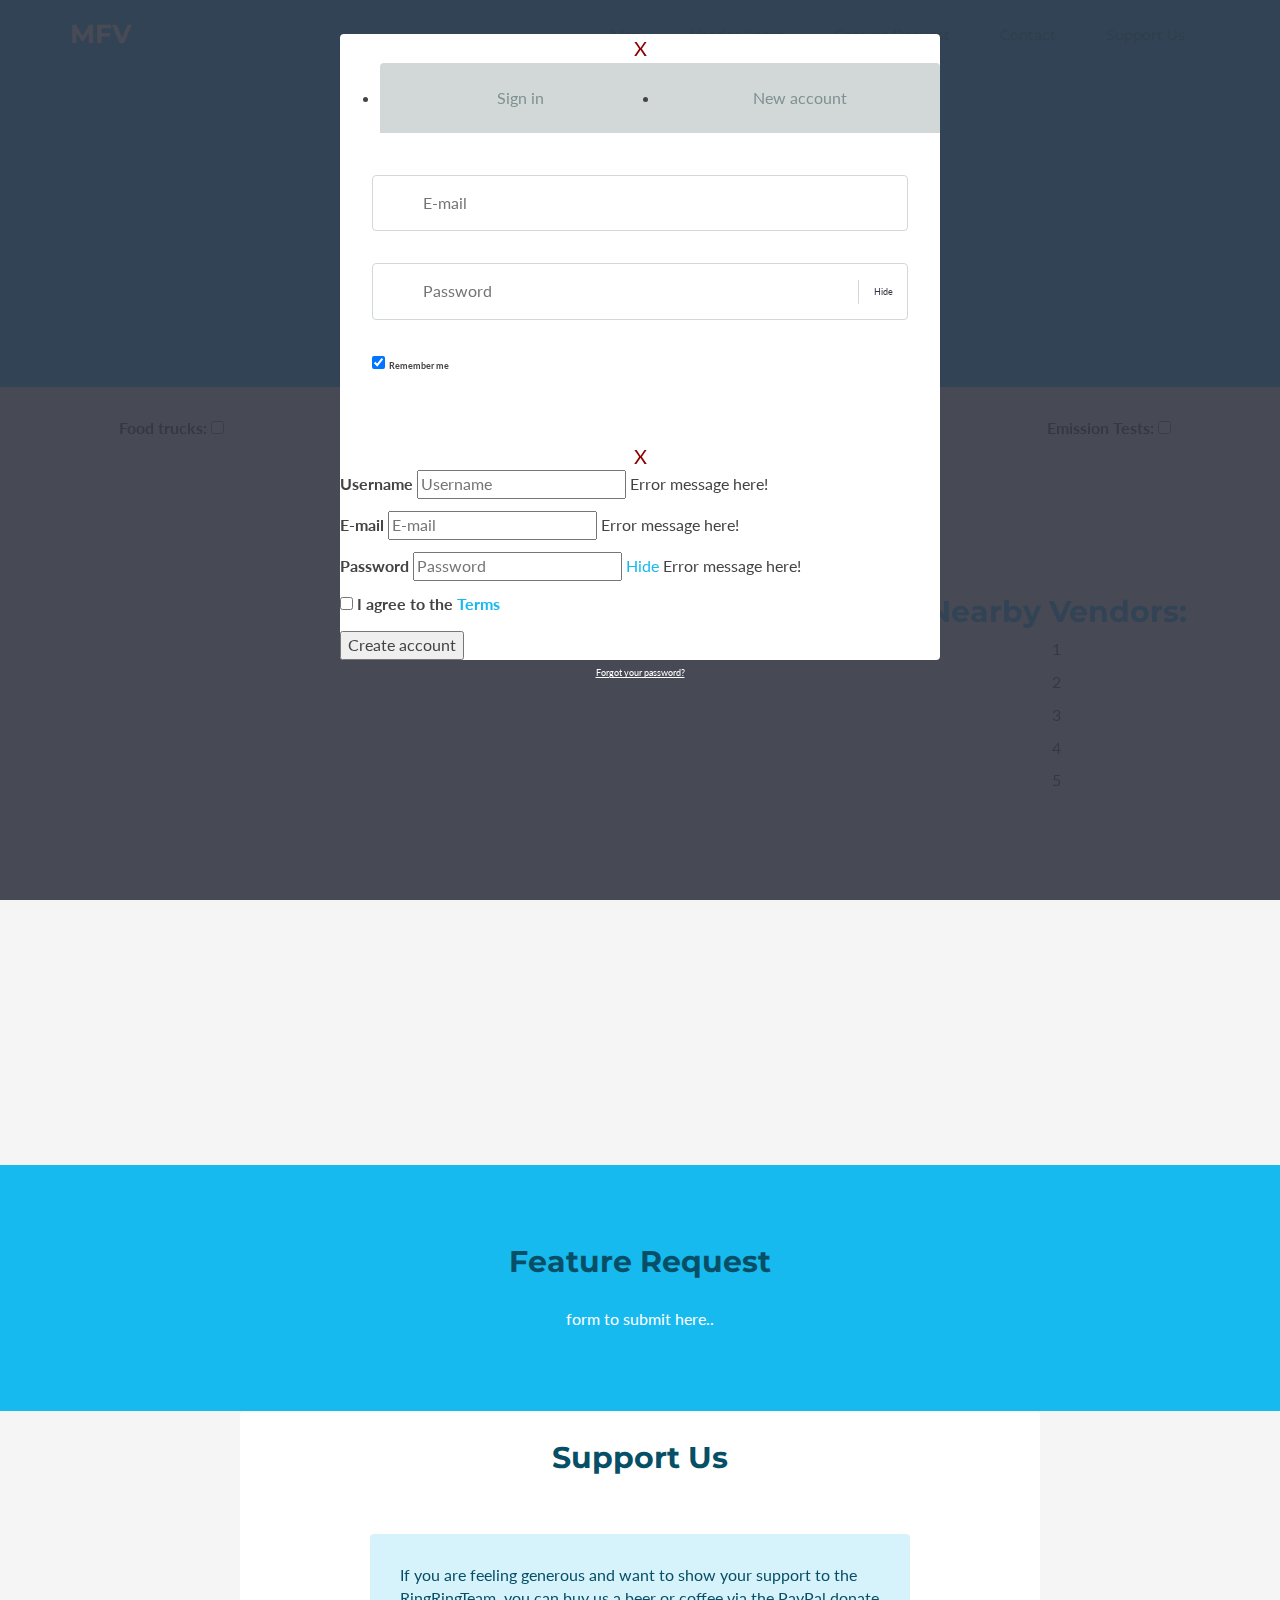
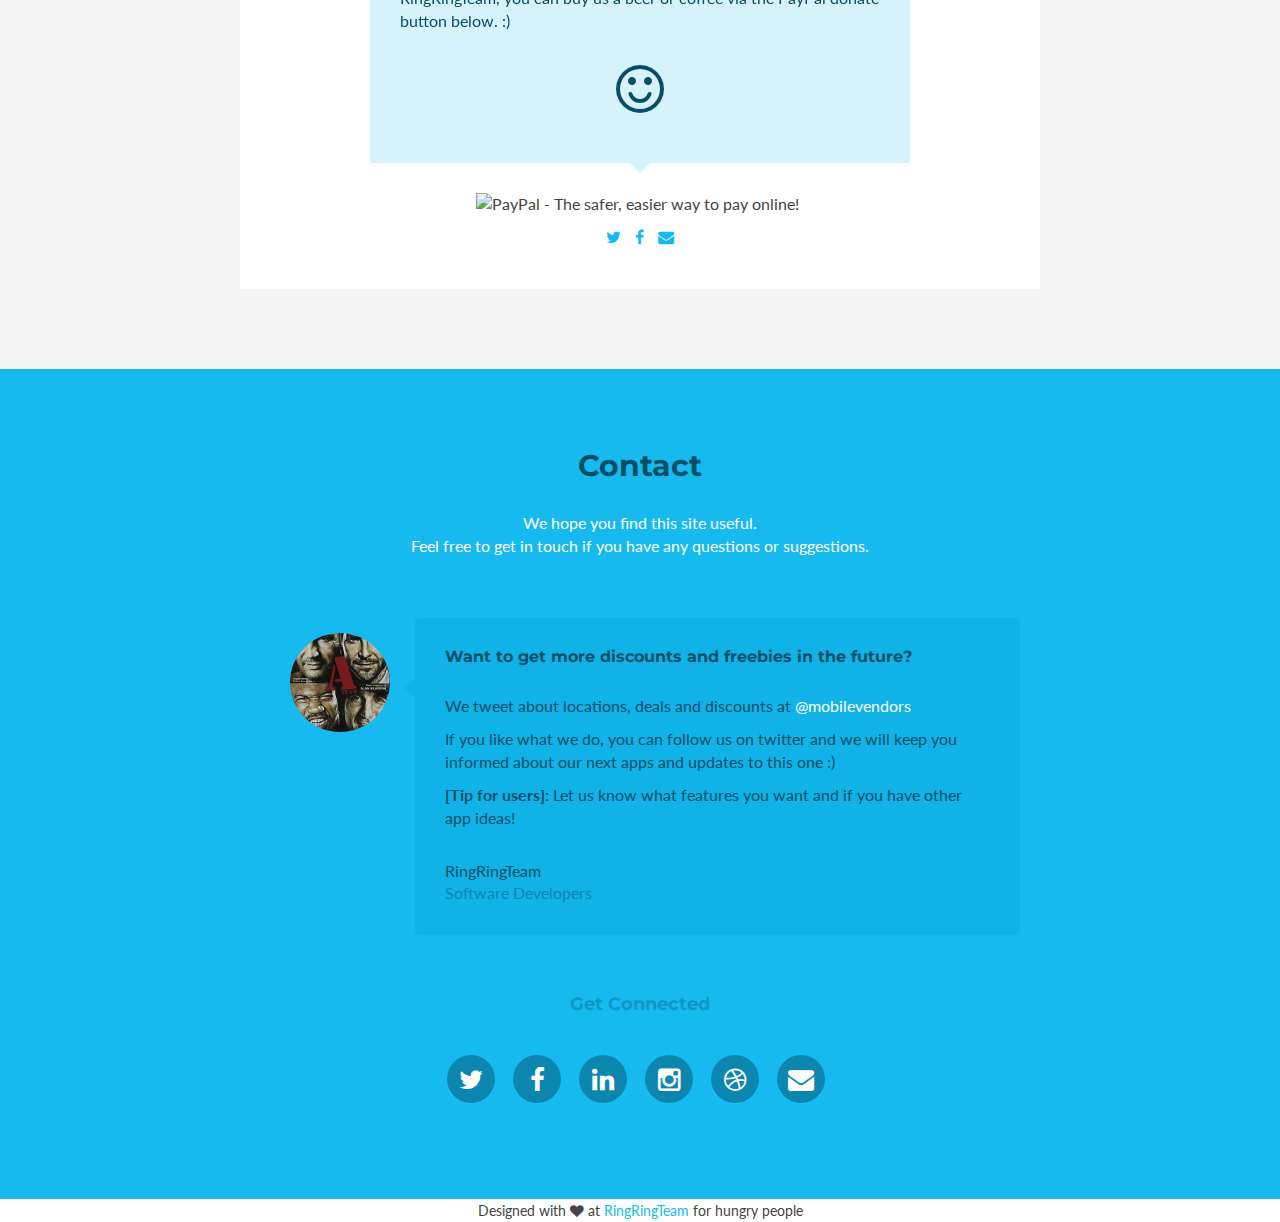
==== MV.WebApi/index.html @ 0a1bf580 "...." ====
﻿<!DOCTYPE html>
<!--[if IE 8]> <html lang="en" class="ie8"> <![endif]-->
<!--[if IE 9]> <html lang="en" class="ie9"> <![endif]-->
<!--[if !IE]><!-->
<html lang="en" ng-app="vendorApp">
<!--<![endif]-->

<head>
    <title>Mobile Vendors</title>
    <!-- Meta -->
    <meta charset="utf-8">
    <meta http-equiv="X-UA-Compatible" content="IE=edge">
    <meta name="viewport" content="width=device-width, initial-scale=1.0">
    <meta name="description" content="">
    <meta name="author" content="">
    <link href="assets/images/favicon.png" rel="shortcut icon">
    <link href='http://fonts.googleapis.com/css?family=Lato:300,400,300italic,400italic' rel='stylesheet' type='text/css'>
    <link href='http://fonts.googleapis.com/css?family=Montserrat:400,700' rel='stylesheet' type='text/css'>
    <script type="text/javascript" src="assets/plugins/jquery-1.11.1.min.js"></script>
    <script src="https://ajax.googleapis.com/ajax/libs/jqueryui/1.11.4/jquery-ui.min.js"></script>
    <script src="https://maps.googleapis.com/maps/api/js?key=AIzaSyDDUQjTZztKXPnGzZH_-rqq5HWzdjlxwAQ"></script>
    <script type="text/javascript" src="assets/js/map.js"></script>
    <!-- Global CSS -->
    <link rel="stylesheet" href="assets/plugins/bootstrap/css/bootstrap.min.css">
    <!-- Plugins CSS -->
    <link rel="stylesheet" href="assets/plugins/font-awesome/css/font-awesome.css">
    <!-- Theme CSS -->
    <link id="theme-style" rel="stylesheet" href="assets/css/styles.css">

</head>

<body data-spy="scroll" ng-controller="MainController as vm">

    <script>
        (function (i, s, o, g, r, a, m) {
            i['GoogleAnalyticsObject'] = r; i[r] = i[r] || function () {
                (i[r].q = i[r].q || []).push(arguments)
            }, i[r].l = 1 * new Date(); a = s.createElement(o),
            m = s.getElementsByTagName(o)[0]; a.async = 1; a.src = g; m.parentNode.insertBefore(a, m)
        })(window, document, 'script', '//www.google-analytics.com/analytics.js', 'ga');

		ga('create', 'UA-55786602-1', 'auto');
		ga('send', 'pageview');
    </script>

    <!-- ******HEADER****** -->
    <header id="header" class="header">
        <div class="container">
            <h1 class="logo pull-left">
                <a class="scrollto" href="#promo">
                    <span class="logo-title">MFV</span>
                </a>
            </h1>
            <!--//logo-->
            <nav id="main-nav" class="main-nav navbar-right" role="navigation">
                <div class="navbar-header">
                    <button class="navbar-toggle" type="button" data-toggle="collapse" data-target="#navbar-collapse">
                        <span class="sr-only">Toggle navigation</span>
                        <span class="icon-bar"></span>
                        <span class="icon-bar"></span>
                        <span class="icon-bar"></span>
                    </button>
                    <!--//nav-toggle-->
                </div>
                <!--//navbar-header-->
                <div class="navbar-collapse collapse" id="navbar-collapse">
                    <ul class="nav navbar-nav">
                        <li class="active nav-item sr-only"><a class="scrollto" href="#promo">Home</a></li>
                        <li class="nav-item"><a class="scrollto" href="#map">Map</a></li>
                        <li class="nav-item"><a href="#" ng-click="vm.toggleLoginForm()">Vendor Login</a></li>
                        <li class="nav-item"><a class="scrollto" href="#features">Feature Request</a></li>
                        <li class="nav-item"><a class="scrollto" href="#contact">Contact</a></li>
                        <li class="nav-item last"><a class="scrollto" href="#support">Support Us</a></li>
                    </ul>
                    <!--//nav-->
                </div>
                <!--//navabr-collapse-->
            </nav>
            <!--//main-nav-->
        </div>
    </header>
    <!--//header-->
    <!-- ******PROMO****** -->
    <section id="promo" class="promo section offset-header">
        <div class="container text-center">
            <h2 class="title">Mobile<span class="highlight">Vendors</span></h2>
            <p class="intro">Vendor finding site.
                <br>Never be without that tasty street food again!</p>
            <br>
            <br>
        </div>
    </section>
    <!--//promo-->
    <!-- ******Map****** -->
    <section id="map" class="map section outer-div">
        <div id="control" class="row">
            <label class="col-md-3">
                Food trucks:
                <input type="checkbox" ng-model="vm.foodTruck">
            </label>
            <label class="col-md-3">
                Ice cream trucks:
                <input type="checkbox" ng-model="vm.iceCream">
            </label>
            <label class="col-md-3">
                Shaved Ice Shacks:
                <input type="checkbox" ng-model="vm.shavedIce">
            </label>
            <label class="col-md-3">
                Emission Tests:
                <input type="checkbox" ng-model="vm.emissions">
            </label>
        </div>
        <div class="row inner-div">
            <form method="get" id="chooseZip">
                <button type="submit" class="btns btn btn-cta-secondary col-md-6 mapInterface" href="">Use current location</button>
                <button type="button" id="searchZip" class="btns btn btn-cta-primary col-md-6 mapInterface" href="">
                    Search by Zip Code
                </button>
        <div class="clear"></div>
        <div class="zipSearch">
            <input id="textZip" class="form-control" type="text" name="zip" placeholder="enter your zip code" autofocus>
            <button type="submit" class="btns btn btn-cta-primary">Search</button>
        </div>
        <div class="clear"></div>

        </form>
        </div>
        <br>
        <div class="row">
            <div class="col-md-8">
                <div id="map-canvas"></div>
            </div>
            <div class="nearbyVendors col-md-4">
                <h2>Nearby Vendors:</h2>
                <p>1</p>
                <p>2</p>
                <p>3</p>
                <p>4</p>
                <p>5</p>
            </div>
       </div>
    </section>
    <!--//Map-->
    <!-- ******User Login****** -->
    <div class="cd-user-modal" ng-show="vm.showloginForm">
        <!-- this is the entire modal form, including the background -->
        <div class="cd-user-modal-container">
            <!-- this is the container wrapper -->
            <div ng-click="vm.toggleLoginForm()" class="closeModal">X</div>
            <ul class="cd-switcher">
                <li><a href="#0" ng-click="vm.toggleLoginView('login')">Sign in</a></li>
                <li><a href="#0" ng-click="vm.toggleLoginView('reg')">New account</a></li>
            </ul>
            <div id="cd-login" ng-if="vm.loginView === 'login'">
                <!-- log in form -->
                <form class="cd-form">
                    <p class="fieldset">
                        <label class="image-replace cd-email" for="signin-email">E-mail</label>
                        <input class="full-width has-padding has-border" id="signin-email" type="email" placeholder="E-mail">
                        <span class="cd-error-message">Error message here!</span>
                    </p>

                    <p class="fieldset">
                        <label class="image-replace cd-password" for="signin-password">Password</label>
                        <input class="full-width has-padding has-border" id="signin-password" type="text" placeholder="Password">
                        <a href="#0" class="hide-password">Hide</a>
                        <span class="cd-error-message">Error message here!</span>
                    </p>

                    <p class="fieldset">
                        <input type="checkbox" id="remember-me" checked>
                        <label for="remember-me">Remember me</label>
                    </p>


                <p class="cd-form-bottom-message"><a href="#0">Forgot your password?</a></p>
                <!-- <a href="#0" class="cd-close-form">Close</a> -->
            </div>
            <div ng-click="vm.toggleLoginForm()" class="closeModal">X</div>
            <!-- cd-login -->

            <div id="cd-signup" ng-if="vm.loginView === 'reg'">
                <!-- sign up form -->
                <form class="cd-form">
                    <p class="fieldset">
                        <label class="image-replace cd-username" for="signup-username">Username</label>
                        <input class="full-width has-padding has-border" id="signup-username" type="text" placeholder="Username">
                        <span class="cd-error-message">Error message here!</span>
                    </p>

                    <p class="fieldset">
                        <label class="image-replace cd-email" for="signup-email">E-mail</label>
                        <input class="full-width has-padding has-border" id="signup-email" type="email" placeholder="E-mail">
                        <span class="cd-error-message">Error message here!</span>
                    </p>

                    <p class="fieldset">
                        <label class="image-replace cd-password" for="signup-password">Password</label>
                        <input class="full-width has-padding has-border" id="signup-password" type="text" placeholder="Password">
                        <a href="#0" class="hide-password">Hide</a>
                        <span class="cd-error-message">Error message here!</span>
                    </p>

                    <p class="fieldset">
                        <input type="checkbox" id="accept-terms">
                        <label for="accept-terms">I agree to the <a href="#0">Terms</a></label>
                    </p>

                    <p class="fieldset">
                        <input class="full-width has-padding" type="submit" value="Create account">
                    </p>
                </form>

                <!-- <a href="#0" class="cd-close-form">Close</a> -->
            </div>
            <!-- cd-signup -->
            <!--
            <div id="cd-reset-password" ng-if="vm.loginView === 'reset'">
                <p class="cd-form-message">Lost your password? Please enter your email address. You will receive a link to create a new password.</p>

                <form class="cd-form">
                    <p class="fieldset">
                        <label class="image-replace cd-email" for="reset-email">E-mail</label>
                        <input class="full-width has-padding has-border" id="reset-email" type="email" placeholder="E-mail">
                        <span class="cd-error-message">Error message here!</span>
                    </p>

                    <p class="fieldset">
                        <input class="full-width has-padding" type="submit" value="Reset password">
                    </p>
                </form>

                <p class="cd-form-bottom-message"><a href="#0">Back to log-in</a></p>
            </div> -->
            <a href="#0" class="cd-close-form">Close</a>
        </div>
        <!-- cd-user-modal-container -->
    </div>
    <!-- cd-user-modal -->
    <!-- ******FEATURES****** -->
    <section id="features" class="features section">
        <div class="container text-center">
            <h2 class="title">Feature Request</h2> form to submit here..
        </div>
        <!--//container-->
    </section>
    <!--//features-->
    <!-- ******Support****** -->
    <section id="support" class="license section">
        <div class="container">
            <div class="license-inner">
                <h2 class="title text-center">Support Us</h2>
                <div class="cta-container">
                    <div class="speech-bubble">
                        <p class="intro">
                            If you are feeling generous and want to show your support to the RingRingTeam, you can buy us a beer
                            or coffee via the PayPal donate button below. :)
                        </p>
                        <div class="icon-holder  text-center"><i class="fa fa-smile-o"></i></div>
                    </div>
                    <!--//speech-bubble-->
                    <div class="btn-container  text-center">
                        <!--//You need to generate your own PayPal button - https://www.paypal.com/us/cgi-bin/?cmd=_donate-intro-outside -->
                        <!--PayPal generated code starts-->
                        <form action="#" method="post" target="_top">
                            <input type="hidden" name="cmd" value="_s-xclick">
                            <input type="hidden" name="hosted_button_id" value="Y46LJNXGAVVWW">
                            <input type="image" src="https://www.paypalobjects.com/en_US/i/btn/btn_donate_LG.gif" border="0" name="submit" alt="PayPal - The safer, easier way to pay online!">
                            <img alt="" border="0" src="https://www.paypalobjects.com/en_GB/i/scr/pixel.gif" width="1" height="1">
                        </form>
                        <!--//PayPal generated code ends-->

                    </div>
                    <!--//btn-container-->
                </div>
                <!--//cta-container-->
                <div class="outer-div">
                    <ul class="social-icons list-inline">
                        <li><a href="https://twitter.com/mobilevendors" target="_blank"><i class="fa fa-twitter"></i></a></li>
                        <li><a href="https://www.facebook.com/mobilevendors" target="_blank"><i class="fa fa-facebook"></i></a></li>
                        <li class="last"><a href="mailto: hello@mobilevendors.com"><i class="fa fa-envelope"></i></a></li>
                    </ul>
                </div>
            </div>
            <!--//license-inner-->
        </div>
        <!--//container-->
    </section>

    <!-- ******MOBILE VENDORS CONTACT****** -->
    <section id="contact" class="contact section has-pattern">
        <div class="container">
            <div class="contact-inner">
                <h2 class="title  text-center">Contact</h2>
                <p class="intro  text-center">We hope you find this site useful. <br />Feel free to get in touch if you have any questions or suggestions.</p>
                <div class="author-message">
                    <div class="profile">
                        <img class="img-responsive" src="assets/images/The_A-Team.jpg" alt="" />
                    </div><!--//profile-->
                    <div class="speech-bubble">
                        <h3 class="sub-title">Want to get more discounts and freebies in the future?</h3>
                        <p>We tweet about locations, deals and discounts at <a href="https://twitter.com/mobilevendors" target="_blank">@mobilevendors</a>
                        <p>If you like what we do, you can follow us on twitter and we will keep you informed about our next apps and updates to this one :)</p>
                        <p><strong>[Tip for users]:</strong> Let us know what features you want and if you have other app ideas!</p>
                            <div class="source">
                            <span class="name"><a href="https://twitter.com/mobilevendors" target="_blank">RingRingTeam</a></span>
                                <br />
                                <span class="title">Software Developers</span>
                        </div><!--//source-->
                    </div><!--//speech-bubble-->
                </div><!--//author-message-->
                <div class="clearfix"></div>
                <div class="info text-center">
                    <h4 class="sub-title">Get Connected</h4>
                    <ul class="social-icons list-inline">
                        <li><a href="https://twitter.com/mobilevendors" target="_blank"><i class="fa fa-twitter"></i></a></li>
                        <li><a href="https://www.facebook.com/mobilevendors" target="_blank"><i class="fa fa-facebook"></i></a></li>
                        <li><a href="https://www.linkedin.com/in/mobilevendors"><i class="fa fa-linkedin"></i></a></li>
                        <li><a href="http://instagram.com/mobilevendors"><i class="fa fa-instagram"></i></a></li>
                        <li><a href="https://dribbble.com/mobilevendors"><i class="fa fa-dribbble"></i></a></li>
                        <li class="last"><a href="mailto: hello@mobilevendors.com"><i class="fa fa-envelope"></i></a></li>
                    </ul>
                </div><!--//info-->
            </div><!--//contact-inner-->
        </div><!--//container-->
    </section><!--//contact-->
    <!-- ******FOOTER****** -->
    <footer class="footer">
        <div class="container text-center">
            <small class="copyright">Designed with <i class="fa fa-heart"></i> at <a href="https://www.facebook.com/mobilevendors" target="_blank">RingRingTeam</a> for hungry people</small>
    </div>
    <!--//container-->
    </footer>
    <!--//footer-->
    <!-- Javascript -->
    <script src="assets/plugins/modernizr.min.js" type="text/javascript"></script>
    <script type="text/javascript" src="assets/plugins/jquery-migrate-1.2.1.min.js"></script>
    <script type="text/javascript" src="assets/plugins/jquery.easing.1.3.js"></script>
    <script type="text/javascript" src="assets/plugins/jquery-scrollTo/jquery.scrollTo.min.js"></script>
    <script type="text/javascript" src="assets/plugins/bootstrap/js/bootstrap.min.js"></script>
    <script type="text/javascript" src="assets/plugins/angular.min.js"></script>
    <script type="text/javascript" src="assets/js/main.js"></script>
    <script type="text/javascript" src="assets/js/search.js"></script>

    <script type="text/javascript" src="assets/js/app.js"></script>

</body>

</html>
---- MV.WebApi/assets/css/styles.css ----
/*   
 * Template Name: devAid - Responsive Website Template for developers
 * Version: 1.0
 * Author: Xiaoying Riley at 3rd Wave Media
 * Website: http://themes.3rdwavemedia.com/
 * Twitter: @3rdwave_themes
*/
/* Default */
/* ======= Base ======= */
body {
  font-family: 'Lato', arial, sans-serif;
  color: #444444;
  font-size: 16px;
  -webkit-font-smoothing: antialiased;
  -moz-osx-font-smoothing: grayscale;
}
h1,
h2,
h3,
h4,
h5,
h6 {
  font-family: 'Montserrat', sans-serif;
  font-weight: 700;
  color: #17baef;
}
a {
  color: #17baef;
  -webkit-transition: all 0.4s ease-in-out;
  -moz-transition: all 0.4s ease-in-out;
  -ms-transition: all 0.4s ease-in-out;
  -o-transition: all 0.4s ease-in-out;
}
a:hover {
  text-decoration: underline;
  color: #0e98c5;
}
.btn,
a.btn {
  -webkit-transition: all 0.4s ease-in-out;
  -moz-transition: all 0.4s ease-in-out;
  -ms-transition: all 0.4s ease-in-out;
  -o-transition: all 0.4s ease-in-out;
  font-family: 'Montserrat', arial, sans-serif;
  padding: 8px 16px;
  font-weight: bold;
}
.btn .fa,
a.btn .fa {
  margin-right: 5px;
}
.btn:focus,
a.btn:focus {
  color: #fff;
}
a.btn-cta-primary,
.btn-cta-primary {
  background: #074f66;
  border: 1px solid #074f66;
  color: #fff;
  font-weight: 600;
  text-transform: uppercase;
}
a.btn-cta-primary:hover,
.btn-cta-primary:hover {
  background: #053c4e;
  border: 1px solid #053c4e;
  color: #fff;
}
a.btn-cta-secondary,
.btn-cta-secondary {
  background: #eebf3f;
  border: 1px solid #eebf3f;
  color: #fff;
  font-weight: 600;
  text-transform: uppercase;
}
a.btn-cta-secondary:hover,
.btn-cta-secondary:hover {
  background: #ecb728;
  border: 1px solid #ecb728;
  color: #fff;
}
.text-highlight {
  color: #074f66;
}
.offset-header {
  padding-top: 90px;
}
pre code {
  font-size: 16px;
}
/* ======= Header ======= */
.header {
  padding: 10px 0;
  background: #17baef;
  color: #fff;
  position: fixed;
  width: 100%;
}
.header.navbar-fixed-top {
  background: #fff;
  z-index: 9999;
  -webkit-box-shadow: 0 0 4px rgba(0, 0, 0, 0.4);
  -moz-box-shadow: 0 0 4px rgba(0, 0, 0, 0.4);
  box-shadow: 0 0 4px rgba(0, 0, 0, 0.4);
}
.header.navbar-fixed-top .logo a {
  color: #17baef;
}
.header.navbar-fixed-top .main-nav .nav .nav-item a {
  color: #666666;
}
.header .logo {
  margin: 0;
  font-size: 26px;
  padding-top: 10px;
}
.header .logo a {
  color: #fff;
}
.header .logo a:hover {
  text-decoration: none;
}
.header .main-nav button {
  background: #074f66;
  color: #fff !important;
  -webkit-border-radius: 4px;
  -moz-border-radius: 4px;
  -ms-border-radius: 4px;
  -o-border-radius: 4px;
  border-radius: 4px;
  -moz-background-clip: padding;
  -webkit-background-clip: padding-box;
  background-clip: padding-box;
}
.header .main-nav button:focus {
  outline: none;
}
.header .main-nav button .icon-bar {
  background-color: #fff;
}
.header .main-nav .navbar-collapse {
  padding: 0;
}
.header .main-nav .nav .nav-item {
  font-weight: normal;
  margin-right: 30px;
  font-family: 'Montserrat', sans-serif;
}
.header .main-nav .nav .nav-item.active a {
  color: #17baef;
  background: none;
}
.header .main-nav .nav .nav-item a {
  color: #0a7396;
  -webkit-transition: none;
  -moz-transition: none;
  -ms-transition: none;
  -o-transition: none;
  font-size: 14px;
  padding: 15px 10px;
}
.header .main-nav .nav .nav-item a:hover {
  color: #074f66;
  background: none;
}
.header .main-nav .nav .nav-item a:focus {
  outline: none;
  background: none;
}
.header .main-nav .nav .nav-item a:active {
  outline: none;
  background: none;
}
.header .main-nav .nav .nav-item.active {
  color: #17baef;
}
.header .main-nav .nav .nav-item.last {
  margin-right: 0;
}
/*******User Login*******/
.closeModal {
  text-align: center;
  font-size: 15pt;
  color: darkred;
  cursor: pointer;
}
.cd-user-modal {
  position: fixed;
  top: 0;
  left: 0;
  width: 100%;
  height: 100%;
  background: rgba(52, 54, 66, 0.9);
  z-index: 3;
  overflow-y: auto;
  cursor: pointer;
  -webkit-transition: opacity 0.3s 0, visibility 0 0.3s;
  -moz-transition: opacity 0.3s 0, visibility 0 0.3s;
  transition: opacity 0.3s 0, visibility 0 0.3s;
}
.cd-user-modal.is-visible {
  visibility: visible;
  opacity: 1;
  -webkit-transition: opacity 0.3s 0, visibility 0 0;
  -moz-transition: opacity 0.3s 0, visibility 0 0;
  transition: opacity 0.3s 0, visibility 0 0;
}
.cd-user-modal.is-visible .cd-user-modal-container {
  -webkit-transform: translateY(0);
  -moz-transform: translateY(0);
  -ms-transform: translateY(0);
  -o-transform: translateY(0);
  transform: translateY(0);
}

.cd-user-modal-container {
  position: relative;
  width: 90%;
  max-width: 600px;
  background: #FFF;
  margin: 3em auto 4em;
  cursor: auto;
  border-radius: 0.25em;
  -webkit-transform: translateY(-30px);
  -moz-transform: translateY(-30px);
  -ms-transform: translateY(-30px);
  -o-transform: translateY(-30px);
  transform: translateY(-30px);
  -webkit-transition-property: -webkit-transform;
  -moz-transition-property: -moz-transform;
  transition-property: transform;
  -webkit-transition-duration: 0.3s;
  -moz-transition-duration: 0.3s;
  transition-duration: 0.3s;
}
.cd-user-modal-container .cd-switcher:after {
  content: "";
  display: table;
  clear: both;
}
.cd-user-modal-container .cd-switcher li {
  width: 50%;
  float: left;
  text-align: center;
}
.cd-user-modal-container .cd-switcher li:first-child a {
  border-radius: .25em 0 0 0;
}
.cd-user-modal-container .cd-switcher li:last-child a {
  border-radius: 0 .25em 0 0;
}
.cd-user-modal-container .cd-switcher a {
  display: block;
  width: 100%;
  height: 50px;
  line-height: 50px;
  background: #d2d8d8;
  color: #809191;
}
.cd-user-modal-container .cd-switcher a.selected {
  background: #FFF;
  color: #505260;
}
@media only screen and (min-width: 600px) {
  .cd-user-modal-container {
    margin: 4em auto;
  }
  .cd-user-modal-container .cd-switcher a {
    height: 70px;
    line-height: 70px;
  }
}

.cd-form {
  padding: 1.4em;
}
.cd-form .fieldset {
  position: relative;
  margin: 1.4em 0;
}
.cd-form .fieldset:first-child {
  margin-top: 0;
}
.cd-form .fieldset:last-child {
  margin-bottom: 0;
}
.cd-form label {
  font-size: 14px;
  font-size: 0.875rem;
}
.cd-form label.image-replace {
  /* replace text with an icon */
  display: inline-block;
  position: absolute;
  left: 15px;
  top: 50%;
  bottom: auto;
  -webkit-transform: translateY(-50%);
  -moz-transform: translateY(-50%);
  -ms-transform: translateY(-50%);
  -o-transform: translateY(-50%);
  transform: translateY(-50%);
  height: 20px;
  width: 20px;
  overflow: hidden;
  text-indent: 100%;
  white-space: nowrap;
  color: transparent;
  text-shadow: none;
  background-repeat: no-repeat;
  background-position: 50% 0;
}
.cd-form label.cd-username {
  background-image: url("../img/cd-icon-username.svg");
}
.cd-form label.cd-email {
  background-image: url("../img/cd-icon-email.svg");
}
.cd-form label.cd-password {
  background-image: url("../img/cd-icon-password.svg");
}
.cd-form input {
  margin: 0;
  padding: 0;
  border-radius: 0.25em;
}
.cd-form input.full-width {
  width: 100%;
}
.cd-form input.has-padding {
  padding: 12px 20px 12px 50px;
}
.cd-form input.has-border {
  border: 1px solid #d2d8d8;
  -webkit-appearance: none;
  -moz-appearance: none;
  -ms-appearance: none;
  -o-appearance: none;
  appearance: none;
}
.cd-form input.has-border:focus {
  border-color: #343642;
  box-shadow: 0 0 5px rgba(52, 54, 66, 0.1);
  outline: none;
}
.cd-form input.has-error {
  border: 1px solid #d76666;
}
.cd-form input[type=password] {
  /* space left for the HIDE button */
  padding-right: 65px;
}
.cd-form input[type=submit] {
  padding: 16px 0;
  cursor: pointer;
  background: #17baef;
  color: #FFF;
  font-weight: bold;
  border: none;
  -webkit-appearance: none;
  -moz-appearance: none;
  -ms-appearance: none;
  -o-appearance: none;
  appearance: none;
}
.no-touch .cd-form input[type=submit]:hover, .no-touch .cd-form input[type=submit]:focus {
  background: #3599ae;
  outline: none;
}
.cd-form .hide-password {
  display: inline-block;
  position: absolute;
  right: 0;
  top: 0;
  padding: 6px 15px;
  border-left: 1px solid #d2d8d8;
  top: 50%;
  bottom: auto;
  -webkit-transform: translateY(-50%);
  -moz-transform: translateY(-50%);
  -ms-transform: translateY(-50%);
  -o-transform: translateY(-50%);
  transform: translateY(-50%);
  font-size: 14px;
  font-size: 0.875rem;
  color: #343642;
}
.cd-form .cd-error-message {
  display: inline-block;
  position: absolute;
  left: -5px;
  bottom: -35px;
  background: rgba(215, 102, 102, 0.9);
  padding: .8em;
  z-index: 2;
  color: #FFF;
  font-size: 13px;
  font-size: 0.8125rem;
  border-radius: 0.25em;
  /* prevent click and touch events */
  pointer-events: none;
  visibility: hidden;
  
  -webkit-transition: opacity 0.2s 0, visibility 0 0.2s;
  -moz-transition: opacity 0.2s 0, visibility 0 0.2s;
  transition: opacity 0.2s 0, visibility 0 0.2s;
}
.cd-form .cd-error-message::after {
  /* triangle */
  content: '';
  position: absolute;
  left: 22px;
  bottom: 100%;
  height: 0;
  width: 0;
  border-left: 8px solid transparent;
  border-right: 8px solid transparent;
  border-bottom: 8px solid rgba(215, 102, 102, 0.9);
}
.cd-form .cd-error-message.is-visible {
  opacity: 1;
  visibility: visible;
  -webkit-transition: opacity 0.2s 0, visibility 0 0;
  -moz-transition: opacity 0.2s 0, visibility 0 0;
  transition: opacity 0.2s 0, visibility 0 0;
}
@media only screen and (min-width: 600px) {
  .cd-form {
    padding: 2em;
  }
  .cd-form .fieldset {
    margin: 2em 0;
  }
  .cd-form .fieldset:first-child {
    margin-top: 0;
  }
  .cd-form .fieldset:last-child {
    margin-bottom: 0;
  }
  .cd-form input.has-padding {
    padding: 16px 20px 16px 50px;
  }
  .cd-form input[type=submit] {
    padding: 16px 0;
  }
}

.cd-form-message {
  padding: 1.4em 1.4em 0;
  font-size: 14px;
  font-size: 0.875rem;
  line-height: 1.4;
  text-align: center;
}
@media only screen and (min-width: 600px) {
  .cd-form-message {
    padding: 2em 2em 0;
  }
}

.cd-form-bottom-message {
  position: absolute;
  width: 100%;
  left: 0;
  bottom: -30px;
  text-align: center;
  font-size: 14px;
  font-size: 0.875rem;
}
.cd-form-bottom-message a {
  color: #FFF;
  text-decoration: underline;
}
/* ======= Contact Section ======= */
.contact {
  padding: 80px 0;
  background: #17baef;
  color: #fff;
}
.contact .contact-inner {
  max-width: 760px;
  margin: 0 auto;
}
.contact .title {
  color: #074f66;
  margin-top: 0;
  margin-bottom: 30px;
}
.contact .intro {
  margin-bottom: 60px;
}
.contact a {
  color: #074f66;
}
.contact a:hover {
  color: #042a36;
}
.contact .author-message {
  position: relative;
  margin-bottom: 60px;
}
.contact .author-message .profile {
  position: absolute;
  left: 30px;
  top: 15px;
  width: 100px;
  height: 100px;
}
.contact .author-message .profile img {
  -webkit-border-radius: 50%;
  -moz-border-radius: 50%;
  -ms-border-radius: 50%;
  -o-border-radius: 50%;
  border-radius: 50%;
  -moz-background-clip: padding;
  -webkit-background-clip: padding-box;
  background-clip: padding-box;
}
.contact .author-message .speech-bubble {
  margin-left: 155px;
  background: #10b2e7;
  color: #074f66;
  padding: 30px;
  -webkit-border-radius: 4px;
  -moz-border-radius: 4px;
  -ms-border-radius: 4px;
  -o-border-radius: 4px;
  border-radius: 4px;
  -moz-background-clip: padding;
  -webkit-background-clip: padding-box;
  background-clip: padding-box;
  position: relative;
}
.contact .author-message .speech-bubble .sub-title {
  color: #074f66;
  font-size: 16px;
  margin-top: 0;
  margin-bottom: 30px;
}
.contact .author-message .speech-bubble a {
  color: #fff;
}
.contact .author-message .speech-bubble:after {
  position: absolute;
  left: -10px;
  top: 60px;
  content: "";
  display: inline-block;
  width: 0;
  height: 0;
  border-top: 10px solid transparent;
  border-bottom: 10px solid transparent;
  border-right: 10px solid #10b2e7;
}
.contact .author-message .speech-bubble .source {
  margin-top: 30px;
}
.contact .author-message .speech-bubble .source a {
  color: #074f66;
}
.contact .author-message .speech-bubble .source .title {
  color: #0c86ae;
}
.contact .info .sub-title {
  color: #0e98c5;
  margin-bottom: 30px;
  margin-top: 0;
}
.contact .social-icons {
  list-style: none;
  padding: 10px 0;
  margin-bottom: 0;
  display: inline-block;
  margin: 0 auto;
}
.contact .social-icons li {
  float: left;
}
.contact .social-icons li.last {
  margin-right: 0;
}
.contact .social-icons a {
  display: inline-block;
  background: #0c86ae;
  width: 48px;
  height: 48px;
  text-align: center;
  padding-top: 12px;
  -webkit-border-radius: 50%;
  -moz-border-radius: 50%;
  -ms-border-radius: 50%;
  -o-border-radius: 50%;
  border-radius: 50%;
  -moz-background-clip: padding;
  -webkit-background-clip: padding-box;
  background-clip: padding-box;
  margin-right: 8px;
  float: left;
}
.contact .social-icons a:hover {
  background: #e6ad14;
}
.contact .social-icons a .fa {
  color: #fff;
}
.contact .social-icons a .fa:before {
  font-size: 26px;
  text-align: center;
  padding: 0;
}
.cd-close-form {
  /* form X button on top right */
  display: block;
  position: absolute;
  width: 40px;
  height: 40px;
  right: 0;
  top: -40px;
  background: url("../img/cd-icon-close.svg") no-repeat center center;
  text-indent: 100%;
  white-space: nowrap;
  overflow: hidden;
}
@media only screen and (min-width: 1170px) {
  .cd-close-form {
    /*display: none;*/
  }
}

#cd-login, #cd-signup, #cd-reset-password {
  /*display: none;*/
}

#cd-login.is-selected, #cd-signup.is-selected, #cd-reset-password.is-selected {
  display: block;
}
/* ======= Promo Section ======= */
.promo {
  background: #17baef;
  color: #fff;
  padding-top: 150px;
}
.promo .title {
  font-size: 65px;
  color: #074f66;
  margin-top: 0;
}
.promo .title .highlight {
  color: #eebf3f;
}
.promo .intro {
  font-size: 28px;
  max-width: 680px;
  margin: 0 auto;
  margin-bottom: 30px;
}
.promo .btns .btn {
  margin-right: 15px;
  font-size: 18px;
  padding: 8px 30px;
}
.promo .meta {
  margin-top: 120px;
  margin-bottom: 30px;
  color: #0a7396;
}
.promo .meta li {
  margin-right: 15px;
}
.promo .meta a {
  color: #0a7396;
}
.promo .meta a:hover {
  color: #074f66;
}
.promo .social-media {
  background: #0c86ae;
  padding: 10px 0;
  margin: 0 auto;
}
.promo .social-media li {
  margin-top: 15px;
}
.promo .social-media li.facebook-like {
  margin-top: 0;
  position: relative;
  top: -5px;
}
/* ======= Map Section ======= */
.outer-div {
     text-align: center;
     align-content: center;
}
.inner-div {
     display: inline-block;
}
.mapInterface {
    width: 230px;
    margin: 10px;
}
#map-canvas {
		height: 500px;
    margin: 30px;
}
.map {
  padding: 30px;
  background: #f5f5f5;
}
/*ul {
  list-style-type: none;
}*/
/* ======= Features Section ======= */
.features {
  padding: 80px 0;
  background: #17baef;
  color: #fff;
}
.features .title {
  color: #074f66;
  margin-top: 0;
  margin-bottom: 30px;
}
.features a {
  color: #074f66;
}
.features a:hover {
  color: #042a36;
}
.features .feature-list li {
  margin-bottom: 10px;
  color: #074f66;
}
.features .feature-list li .fa {
  margin-right: 5px;
  color: #fff;
}
/* ======= Docs Section ======= */
.docs {
  padding: 80px 0;
  background: #f5f5f5;
}
.docs .title {
  color: #074f66;
  margin-top: 0;
  margin-bottom: 30px;
}
.docs .docs-inner {
  max-width: 800px;
  background: #fff;
  padding: 30px;
  -webkit-border-radius: 4px;
  -moz-border-radius: 4px;
  -ms-border-radius: 4px;
  -o-border-radius: 4px;
  border-radius: 4px;
  -moz-background-clip: padding;
  -webkit-background-clip: padding-box;
  background-clip: padding-box;
  margin: 0 auto;
}
.docs .block {
  margin-bottom: 60px;
}
.docs .code-block {
  margin: 30px inherit;
}
.docs .code-block pre[class*="language-"] {
  -webkit-border-radius: 4px;
  -moz-border-radius: 4px;
  -ms-border-radius: 4px;
  -o-border-radius: 4px;
  border-radius: 4px;
  -moz-background-clip: padding;
  -webkit-background-clip: padding-box;
  background-clip: padding-box;
}
/* ======= License Section ======= */
.license {
  padding-bottom: 80px;
  background: #f5f5f5;
}
.license .title {
  margin-top: 0;
  margin-bottom: 60px;
  color: #074f66;
}
.license .license-inner {
  max-width: 800px;
  background: #fff;
  padding: 30px;
  -webkit-border-radius: 4px;
  -moz-border-radius: 4px;
  -ms-border-radius: 4px;
  -o-border-radius: 4px;
  border-radius: 4px;
  -moz-background-clip: padding;
  -webkit-background-clip: padding-box;
  background-clip: padding-box;
  margin: 0 auto;
}
.license .info {
  max-width: 760px;
  margin: 0 auto;
}
.license .cta-container {
  max-width: 540px;
  margin: 0 auto;
  margin-top: 60px;
  -webkit-border-radius: 4px;
  -moz-border-radius: 4px;
  -ms-border-radius: 4px;
  -o-border-radius: 4px;
  border-radius: 4px;
  -moz-background-clip: padding;
  -webkit-background-clip: padding-box;
  background-clip: padding-box;
}
.license .cta-container .speech-bubble {
  background: #d6f3fc;
  color: #074f66;
  padding: 30px;
  margin-bottom: 30px;
  position: relative;
  -webkit-border-radius: 4px;
  -moz-border-radius: 4px;
  -ms-border-radius: 4px;
  -o-border-radius: 4px;
  border-radius: 4px;
  -moz-background-clip: padding;
  -webkit-background-clip: padding-box;
  background-clip: padding-box;
}
.license .cta-container .speech-bubble:after {
  position: absolute;
  left: 50%;
  bottom: -10px;
  margin-left: -10px;
  content: "";
  display: inline-block;
  width: 0;
  height: 0;
  border-left: 10px solid transparent;
  border-right: 10px solid transparent;
  border-top: 10px solid #d6f3fc;
}
.license .cta-container .icon-holder {
  margin-bottom: 15px;
}
.license .cta-container .icon-holder .fa {
  font-size: 56px;
}
.license .cta-container .intro {
  margin-bottom: 30px;
}
.social-icons {
  list-style: none;
  padding: 10px 0;
  margin-bottom: 0;
  display: inline-block;
  margin: 0 auto;
/* Extra small devices (phones, less than 768px) */
@media (max-width: 767px) {
  .header .main-nav button {
    margin-right: 0;
  }
  .header .main-nav .navbar-collapse {
    padding-left: 15px;
    padding-right: 15px;
  }
  .promo .btns .btn {
    margin-right: 0;
    clear: both;
    display: block;
    margin-bottom: 30px;
  }
  .promo .title {
    font-size: 66px;
  }
  .promo .meta {
    margin-top: 60px;
  }
  .promo .meta li {
    float: none;
    display: block;
    margin-bottom: 5px;
  }
}
/* Small devices (tablets, 768px and up) */
/* Medium devices (desktops, 992px and up) */
/* Large devices (large desktops, 1200px and up) */
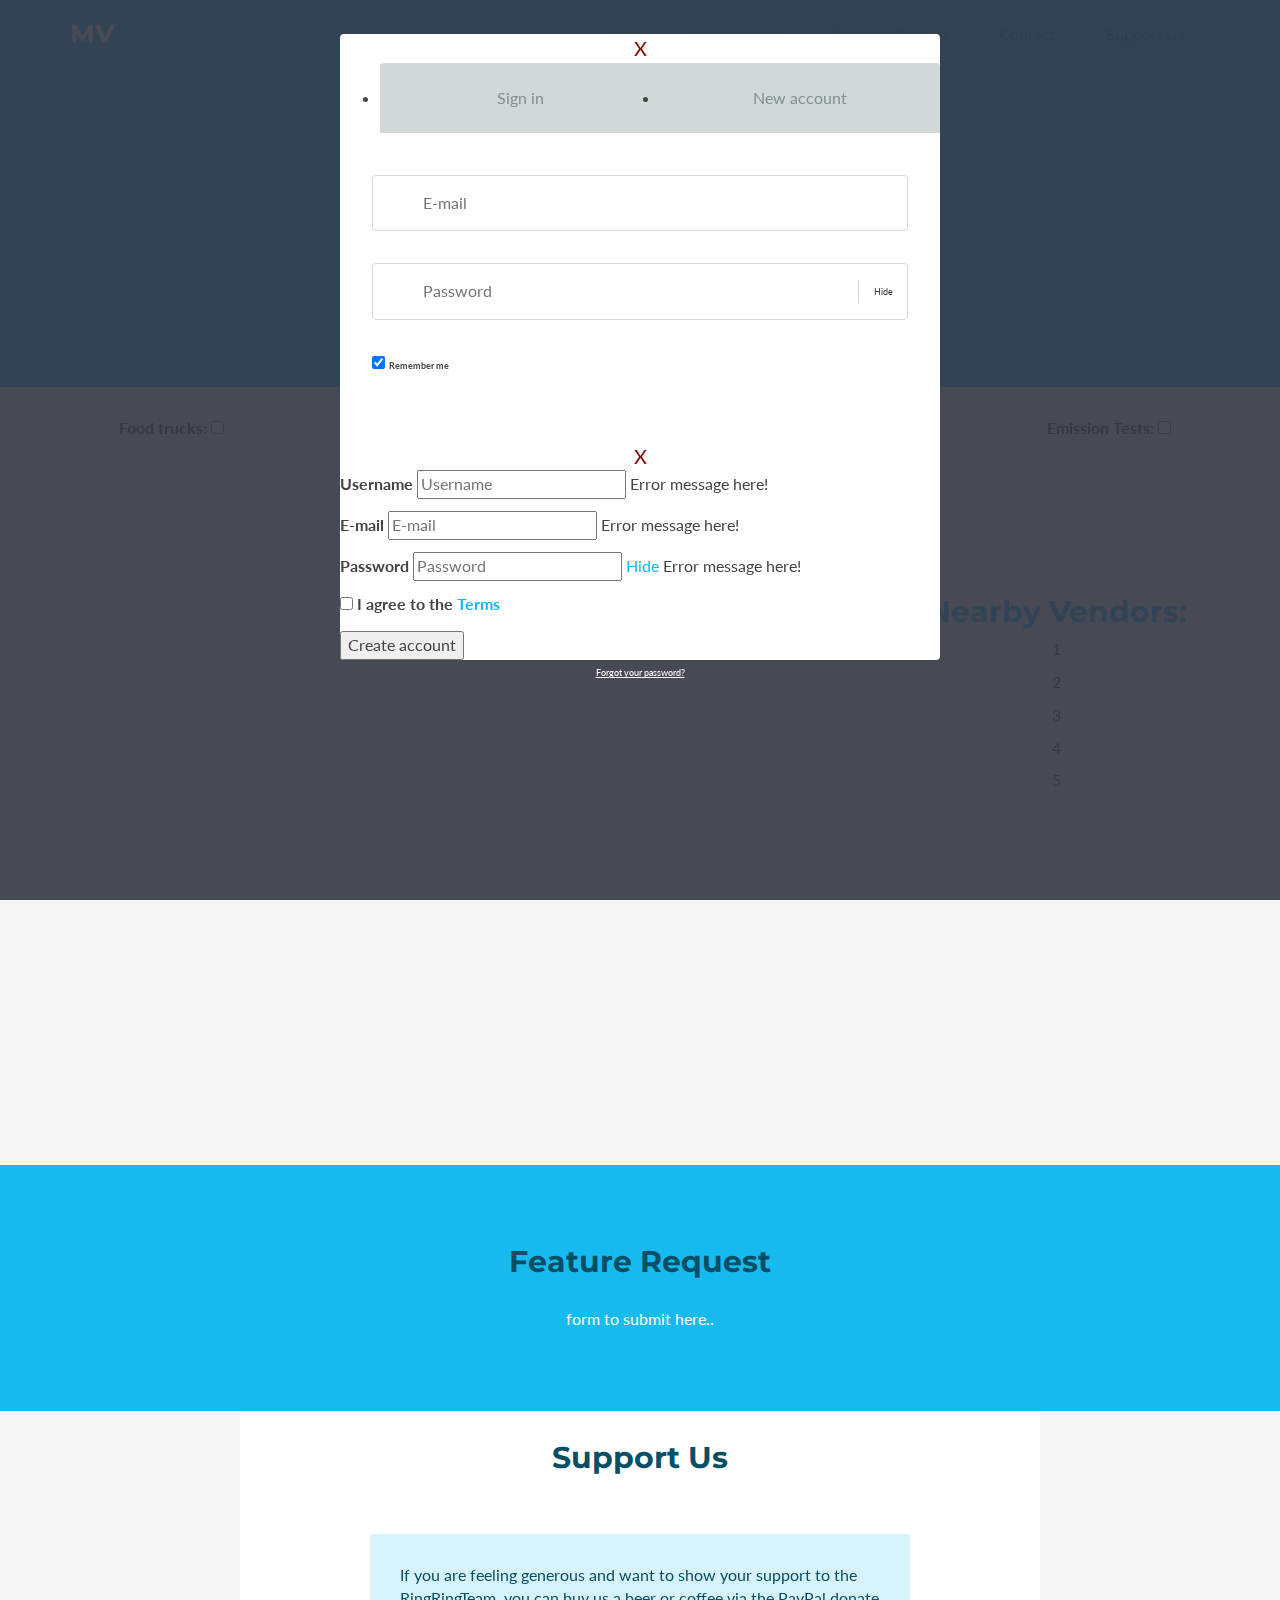
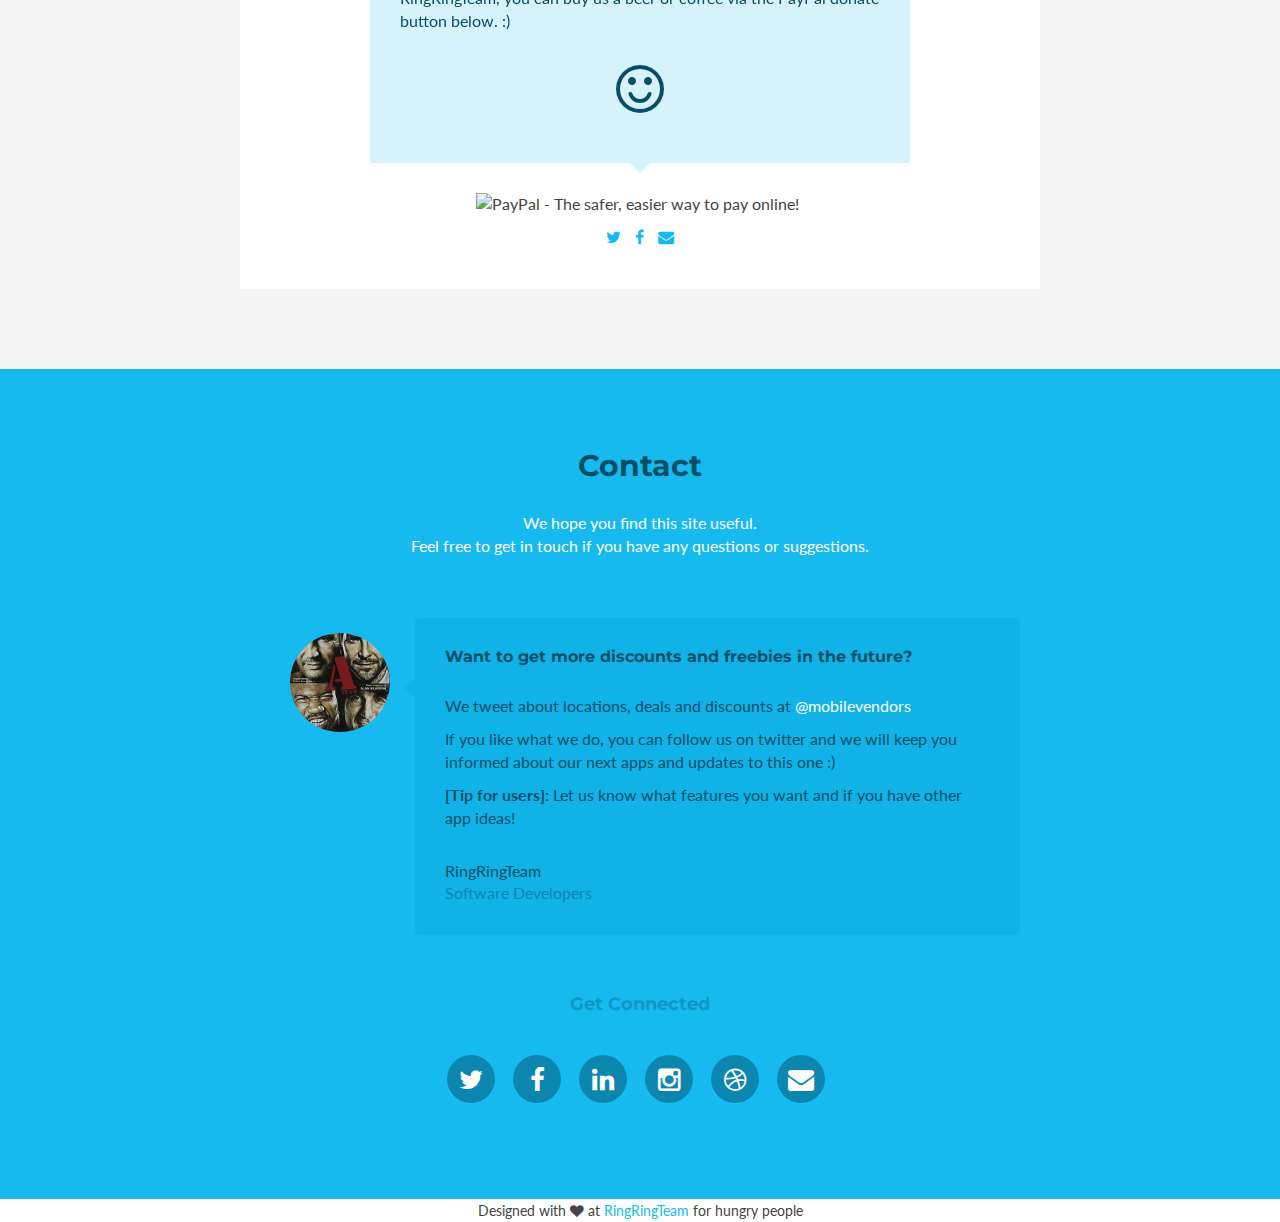
==== commit b0834d03: ".............." ====
--- a/MV.WebApi/index.html
+++ b/MV.WebApi/index.html
@@ -48,7 +48,7 @@
         <div class="container">
             <h1 class="logo pull-left">
                 <a class="scrollto" href="#promo">
-                    <span class="logo-title">MFV</span>
+                    <span class="logo-title">MV</span>
                 </a>
             </h1>
             <!--//logo-->
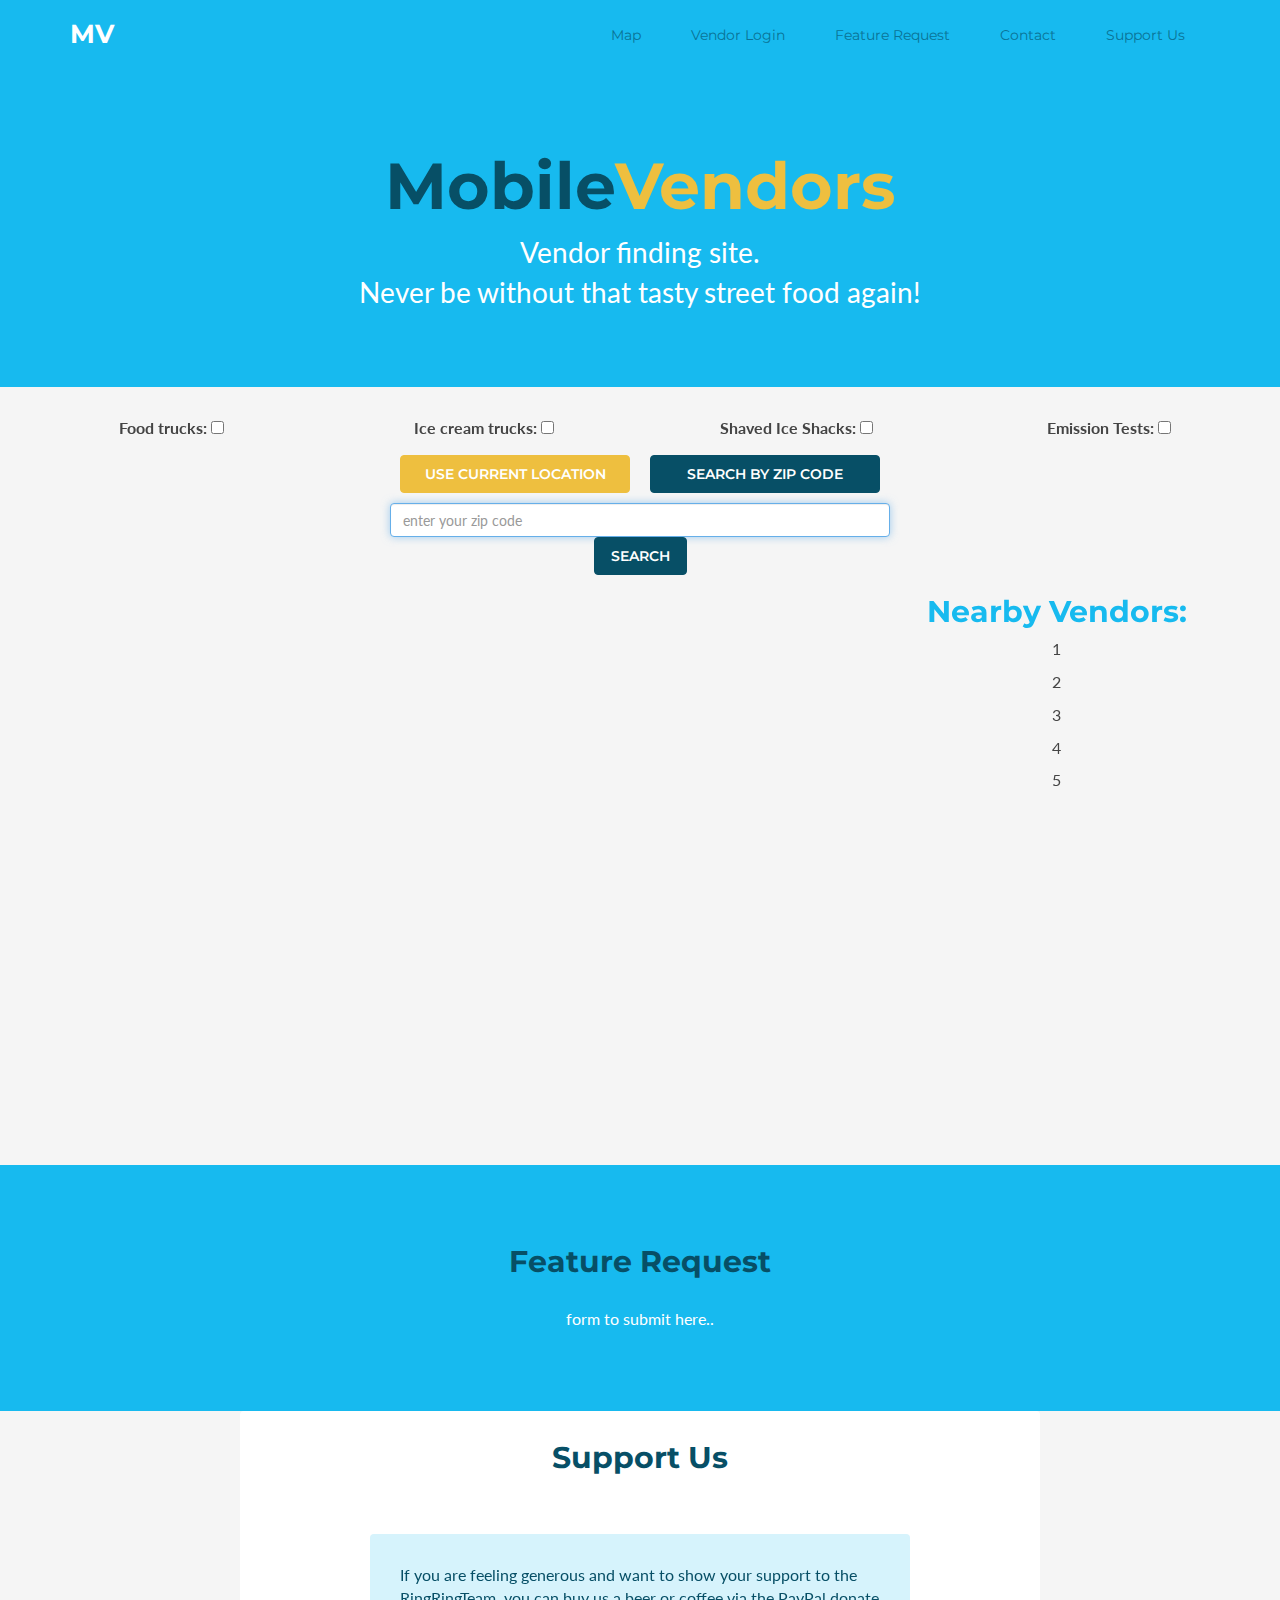
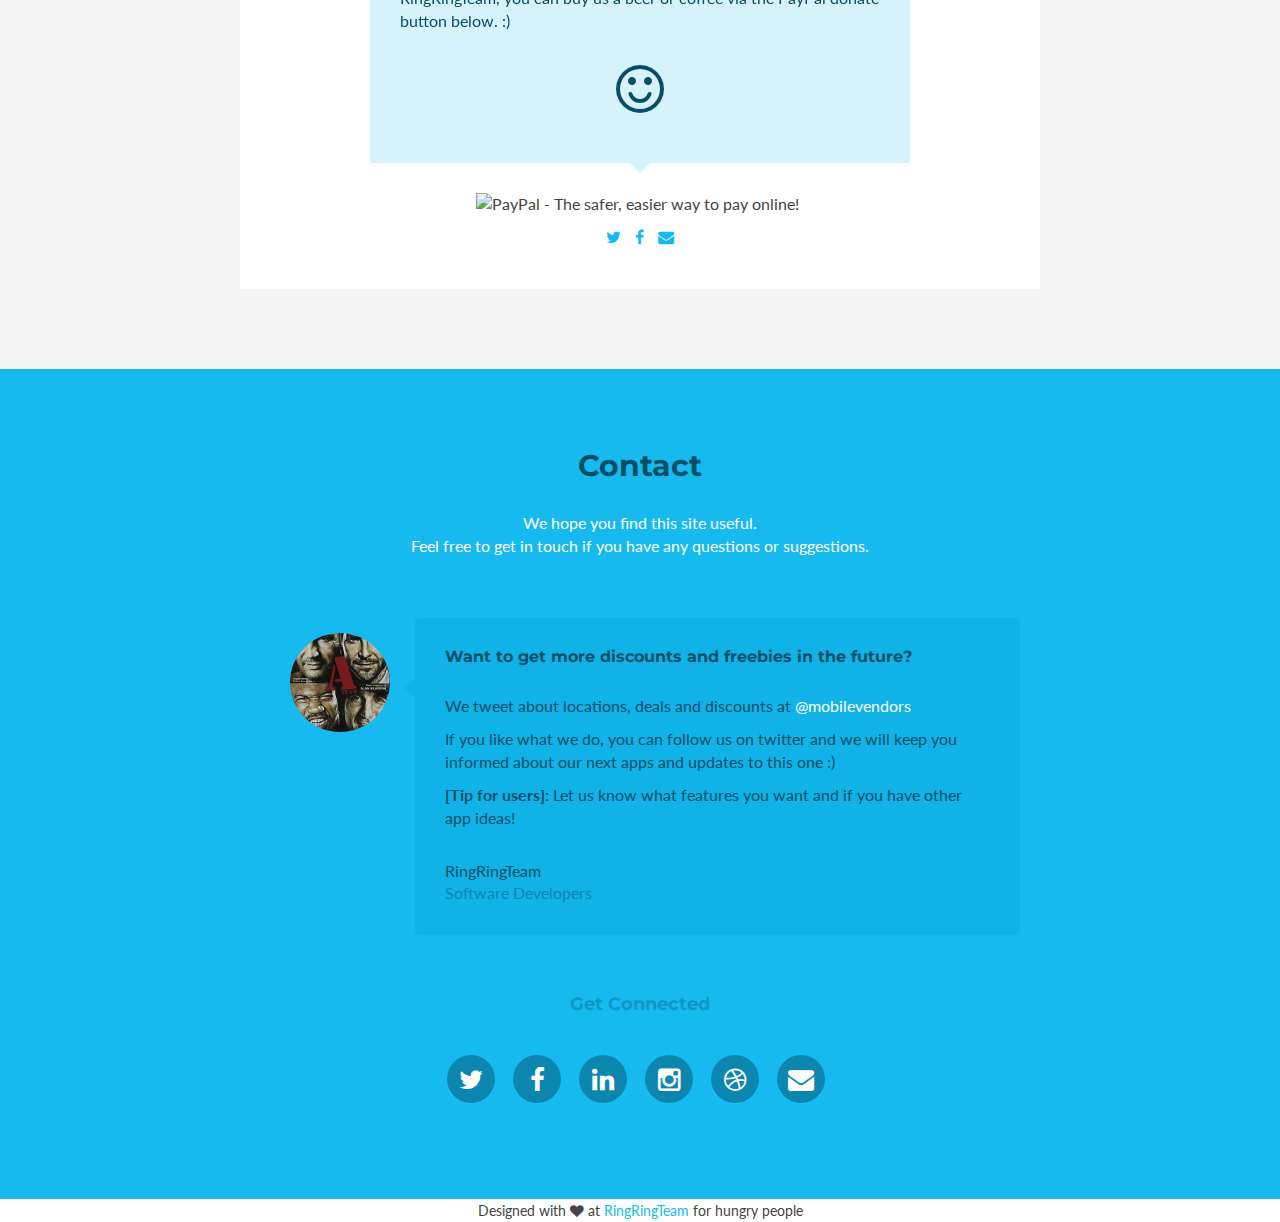
==== commit c6c3f76f: "fix after merge." ====
--- a/MV.WebApi/index.html
+++ b/MV.WebApi/index.html
@@ -142,102 +142,7 @@
        </div>
     </section>
     <!--//Map-->
-    <!-- ******User Login****** -->
-    <div class="cd-user-modal" ng-show="vm.showloginForm">
-        <!-- this is the entire modal form, including the background -->
-        <div class="cd-user-modal-container">
-            <!-- this is the container wrapper -->
-            <div ng-click="vm.toggleLoginForm()" class="closeModal">X</div>
-            <ul class="cd-switcher">
-                <li><a href="#0" ng-click="vm.toggleLoginView('login')">Sign in</a></li>
-                <li><a href="#0" ng-click="vm.toggleLoginView('reg')">New account</a></li>
-            </ul>
-            <div id="cd-login" ng-if="vm.loginView === 'login'">
-                <!-- log in form -->
-                <form class="cd-form">
-                    <p class="fieldset">
-                        <label class="image-replace cd-email" for="signin-email">E-mail</label>
-                        <input class="full-width has-padding has-border" id="signin-email" type="email" placeholder="E-mail">
-                        <span class="cd-error-message">Error message here!</span>
-                    </p>
-
-                    <p class="fieldset">
-                        <label class="image-replace cd-password" for="signin-password">Password</label>
-                        <input class="full-width has-padding has-border" id="signin-password" type="text" placeholder="Password">
-                        <a href="#0" class="hide-password">Hide</a>
-                        <span class="cd-error-message">Error message here!</span>
-                    </p>
-
-                    <p class="fieldset">
-                        <input type="checkbox" id="remember-me" checked>
-                        <label for="remember-me">Remember me</label>
-                    </p>
-
-
-                <p class="cd-form-bottom-message"><a href="#0">Forgot your password?</a></p>
-                <!-- <a href="#0" class="cd-close-form">Close</a> -->
-            </div>
-            <div ng-click="vm.toggleLoginForm()" class="closeModal">X</div>
-            <!-- cd-login -->
-
-            <div id="cd-signup" ng-if="vm.loginView === 'reg'">
-                <!-- sign up form -->
-                <form class="cd-form">
-                    <p class="fieldset">
-                        <label class="image-replace cd-username" for="signup-username">Username</label>
-                        <input class="full-width has-padding has-border" id="signup-username" type="text" placeholder="Username">
-                        <span class="cd-error-message">Error message here!</span>
-                    </p>
-
-                    <p class="fieldset">
-                        <label class="image-replace cd-email" for="signup-email">E-mail</label>
-                        <input class="full-width has-padding has-border" id="signup-email" type="email" placeholder="E-mail">
-                        <span class="cd-error-message">Error message here!</span>
-                    </p>
-
-                    <p class="fieldset">
-                        <label class="image-replace cd-password" for="signup-password">Password</label>
-                        <input class="full-width has-padding has-border" id="signup-password" type="text" placeholder="Password">
-                        <a href="#0" class="hide-password">Hide</a>
-                        <span class="cd-error-message">Error message here!</span>
-                    </p>
-
-                    <p class="fieldset">
-                        <input type="checkbox" id="accept-terms">
-                        <label for="accept-terms">I agree to the <a href="#0">Terms</a></label>
-                    </p>
-
-                    <p class="fieldset">
-                        <input class="full-width has-padding" type="submit" value="Create account">
-                    </p>
-                </form>
-
-                <!-- <a href="#0" class="cd-close-form">Close</a> -->
-            </div>
-            <!-- cd-signup -->
-            <!--
-            <div id="cd-reset-password" ng-if="vm.loginView === 'reset'">
-                <p class="cd-form-message">Lost your password? Please enter your email address. You will receive a link to create a new password.</p>
-
-                <form class="cd-form">
-                    <p class="fieldset">
-                        <label class="image-replace cd-email" for="reset-email">E-mail</label>
-                        <input class="full-width has-padding has-border" id="reset-email" type="email" placeholder="E-mail">
-                        <span class="cd-error-message">Error message here!</span>
-                    </p>
-
-                    <p class="fieldset">
-                        <input class="full-width has-padding" type="submit" value="Reset password">
-                    </p>
-                </form>
-
-                <p class="cd-form-bottom-message"><a href="#0">Back to log-in</a></p>
-            </div> -->
-            <a href="#0" class="cd-close-form">Close</a>
-        </div>
-        <!-- cd-user-modal-container -->
-    </div>
-    <!-- cd-user-modal -->
+     
     <!-- ******FEATURES****** -->
     <section id="features" class="features section">
         <div class="container text-center">
@@ -334,7 +239,7 @@
     </footer>
     <!--//footer-->
     <!-- Javascript -->
-    <script src="assets/plugins/modernizr.min.js" type="text/javascript"></script>
+    <script type="text/javascript" src="assets/plugins/modernizr.min.js"></script>
     <script type="text/javascript" src="assets/plugins/jquery-migrate-1.2.1.min.js"></script>
     <script type="text/javascript" src="assets/plugins/jquery.easing.1.3.js"></script>
     <script type="text/javascript" src="assets/plugins/jquery-scrollTo/jquery.scrollTo.min.js"></script>
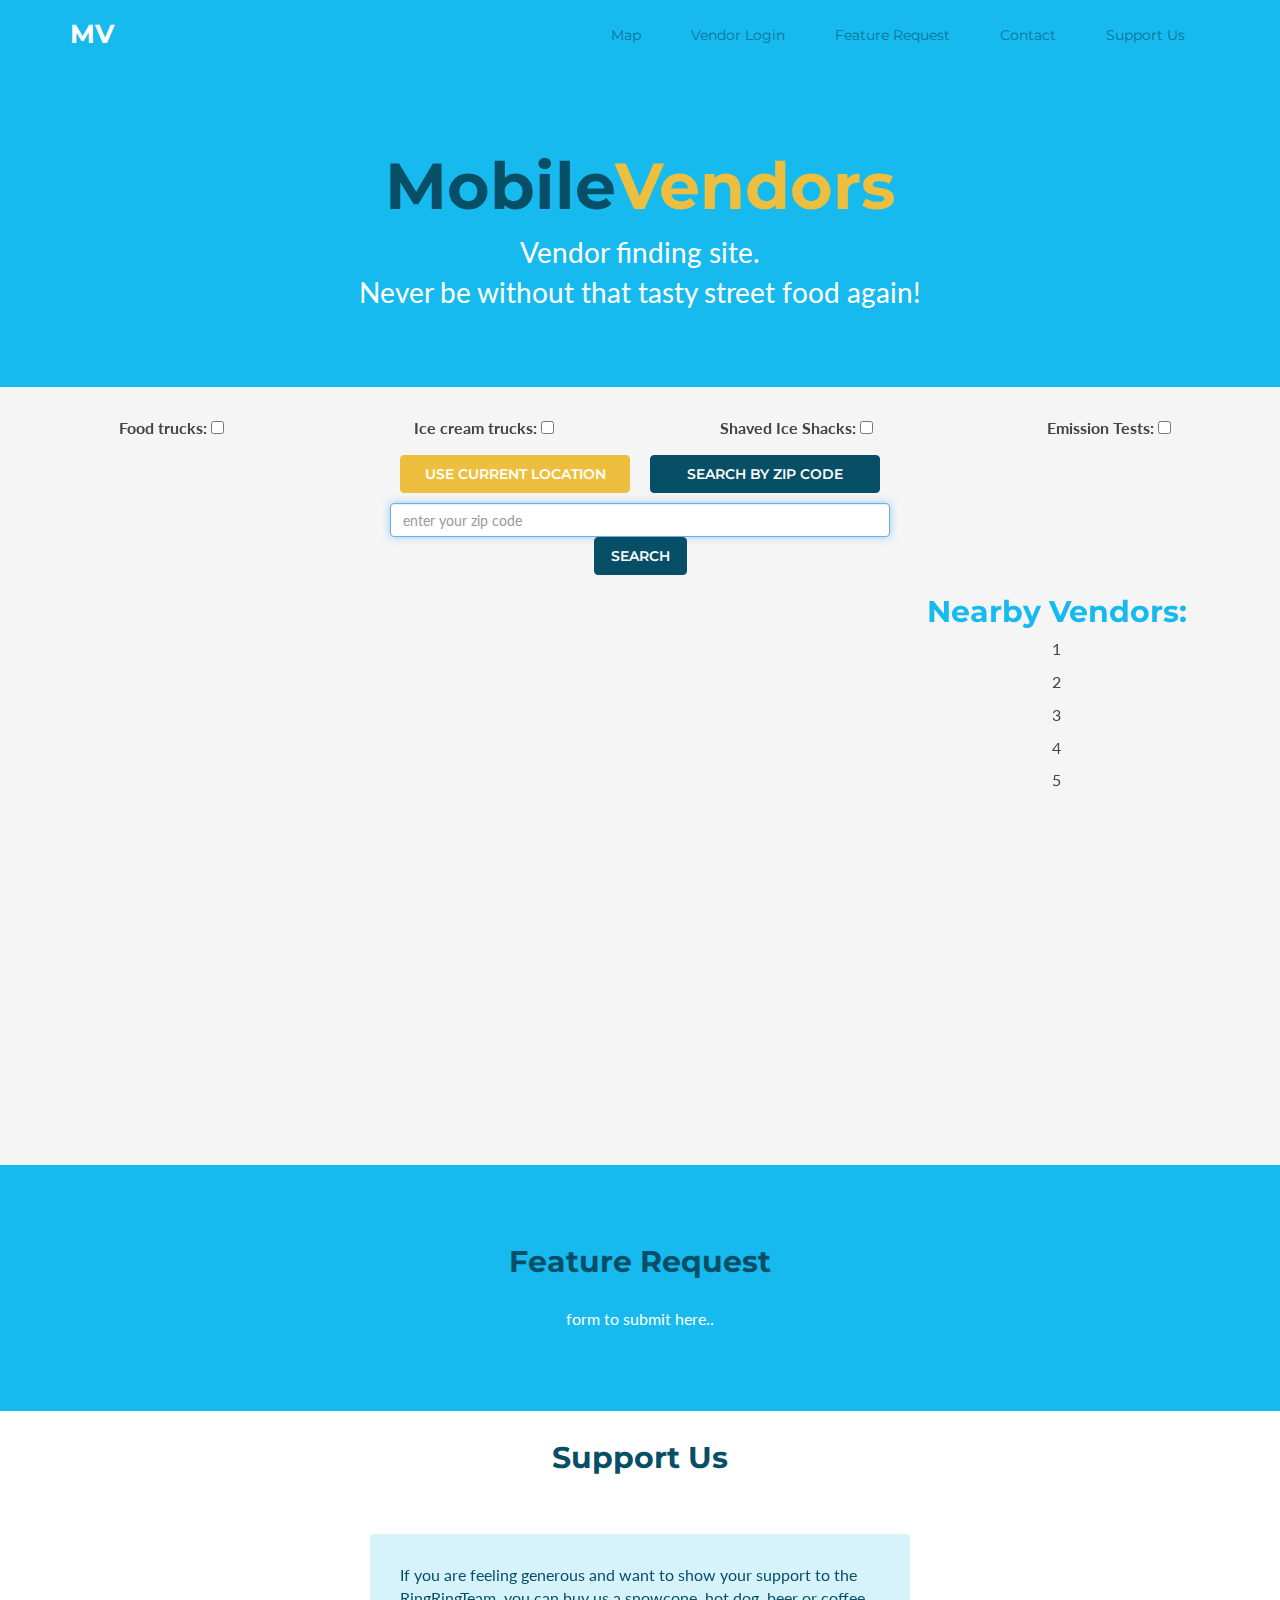
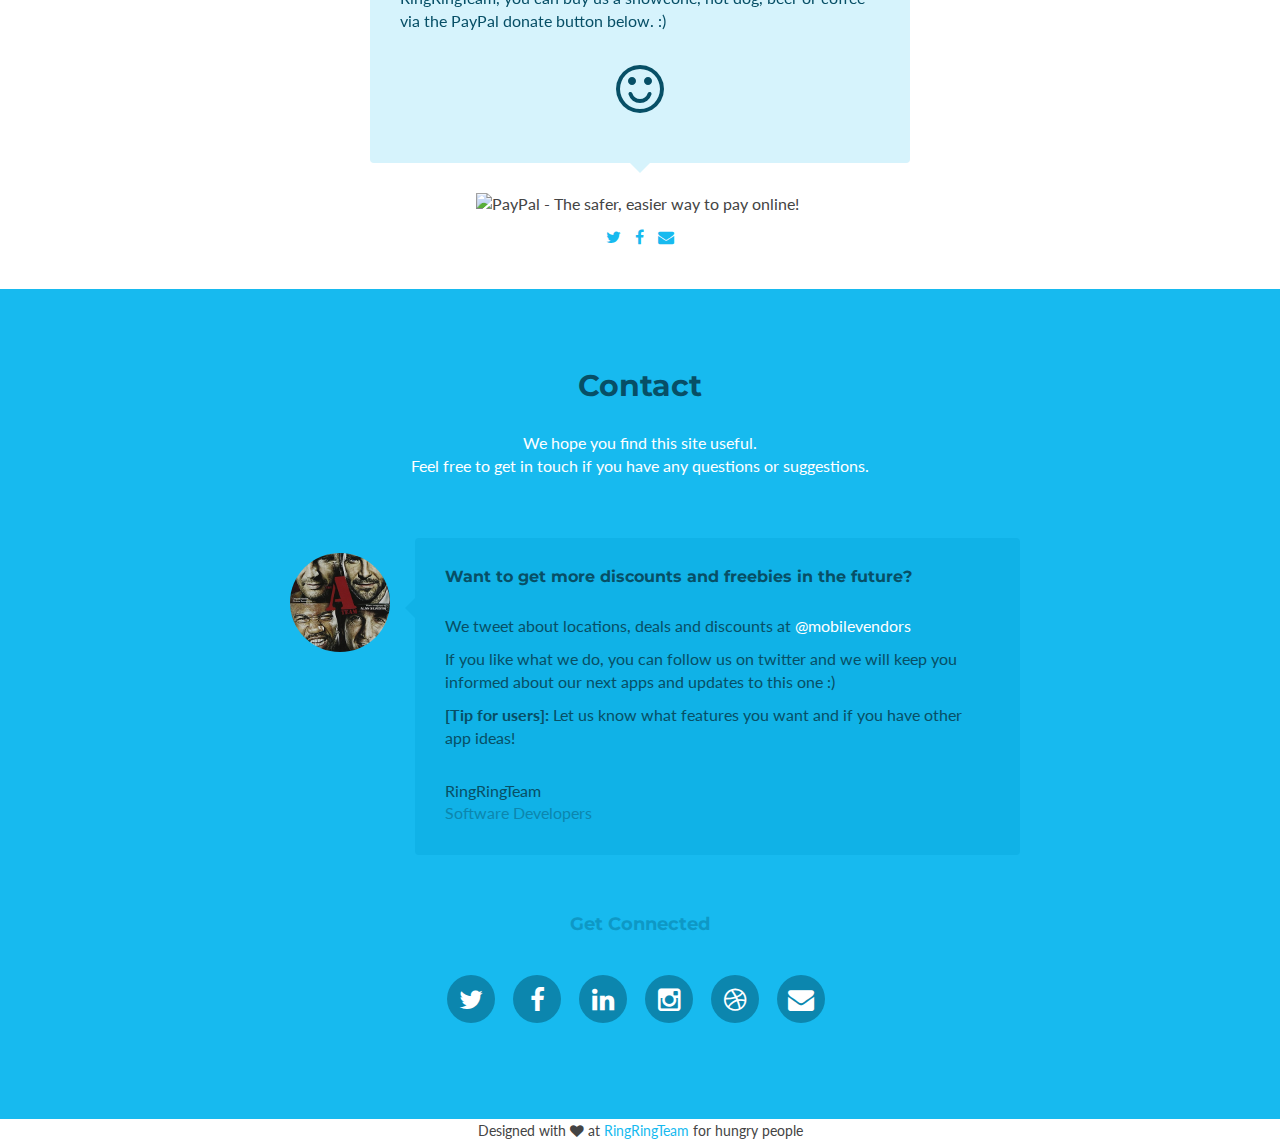
==== commit 096480c3: "edited modal and support us section" ====
--- a/MV.WebApi/index.html
+++ b/MV.WebApi/index.html
@@ -159,7 +159,7 @@
                 <div class="cta-container">
                     <div class="speech-bubble">
                         <p class="intro">
-                            If you are feeling generous and want to show your support to the RingRingTeam, you can buy us a beer
+                            If you are feeling generous and want to show your support to the RingRingTeam, you can buy us a snowcone, hot dog, beer
                             or coffee via the PayPal donate button below. :)
                         </p>
                         <div class="icon-holder  text-center"><i class="fa fa-smile-o"></i></div>
@@ -175,7 +175,6 @@
                             <img alt="" border="0" src="https://www.paypalobjects.com/en_GB/i/scr/pixel.gif" width="1" height="1">
                         </form>
                         <!--//PayPal generated code ends-->
-
                     </div>
                     <!--//btn-container-->
                 </div>
--- a/MV.WebApi/assets/css/styles.css
+++ b/MV.WebApi/assets/css/styles.css
@@ -778,8 +778,7 @@
 }
 /* ======= License Section ======= */
 .license {
-  padding-bottom: 80px;
-  background: #f5f5f5;
+  background: #fff;
 }
 .license .title {
   margin-top: 0;
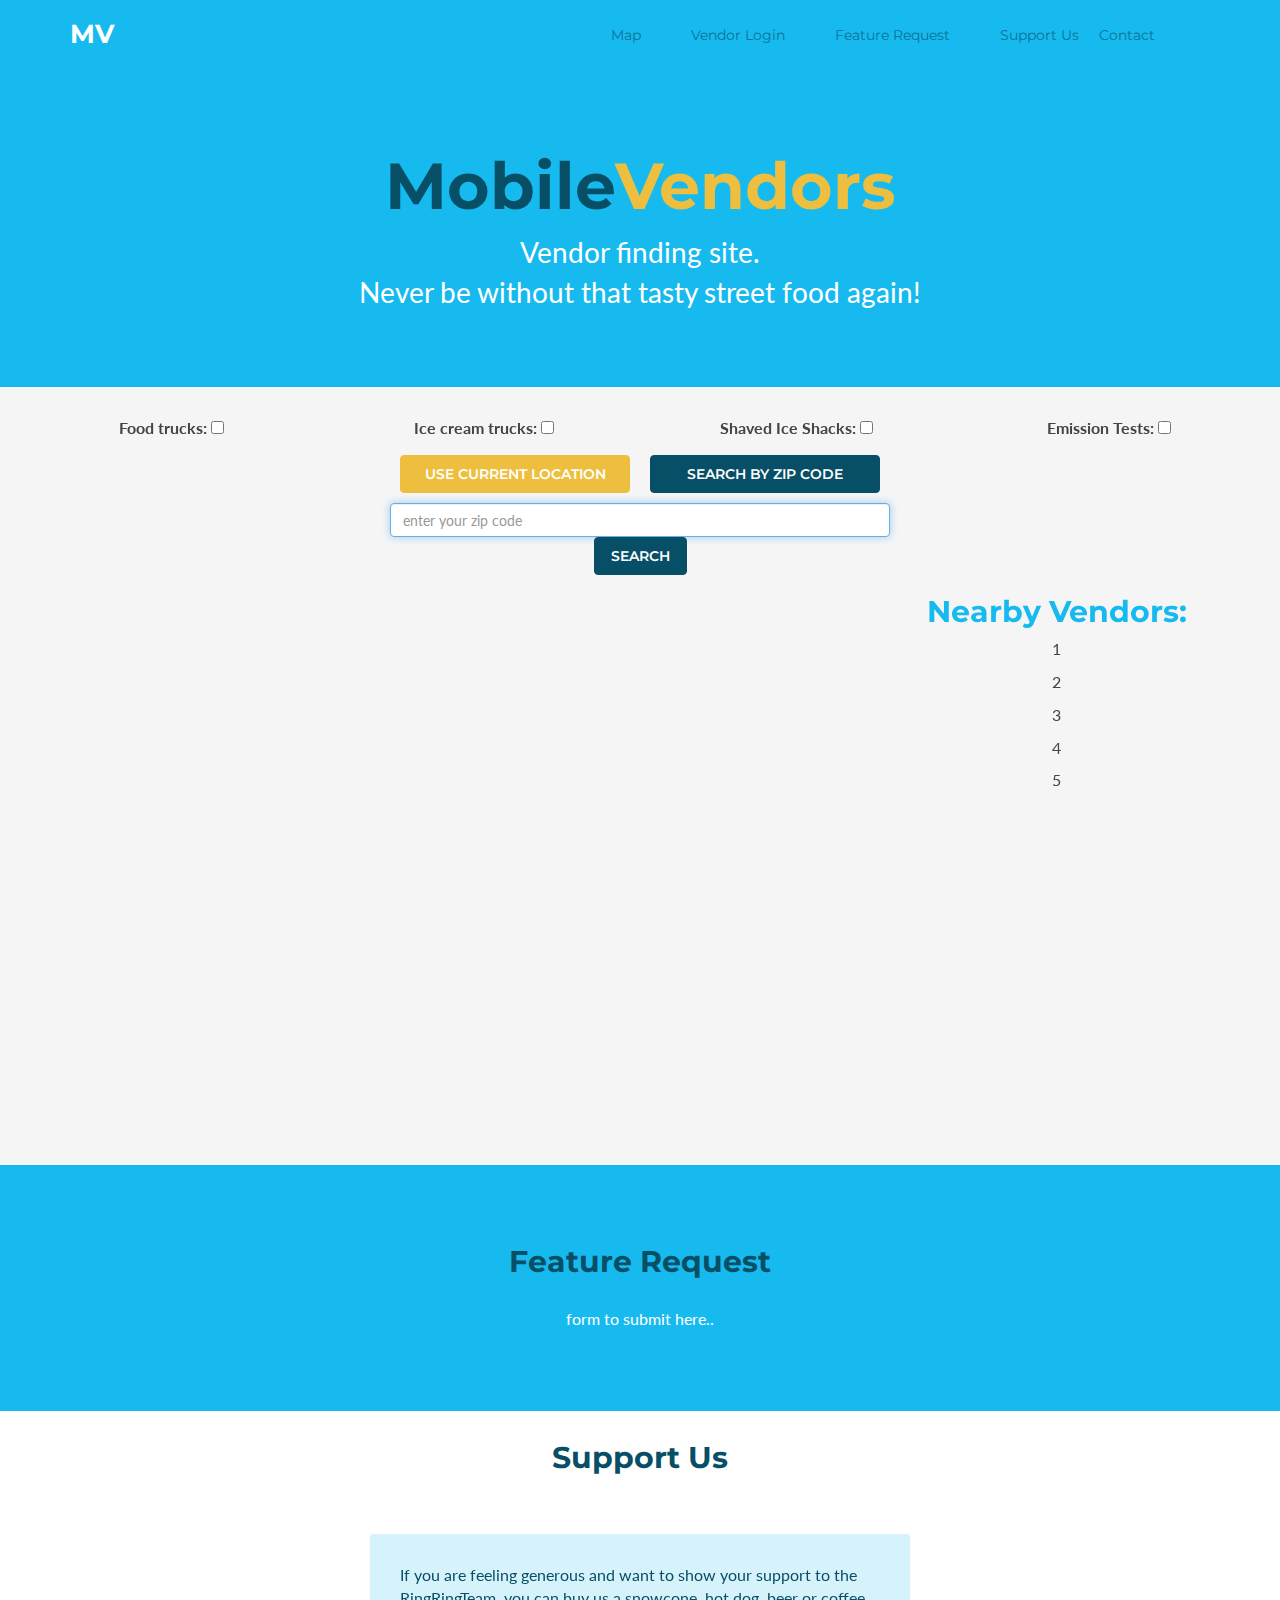
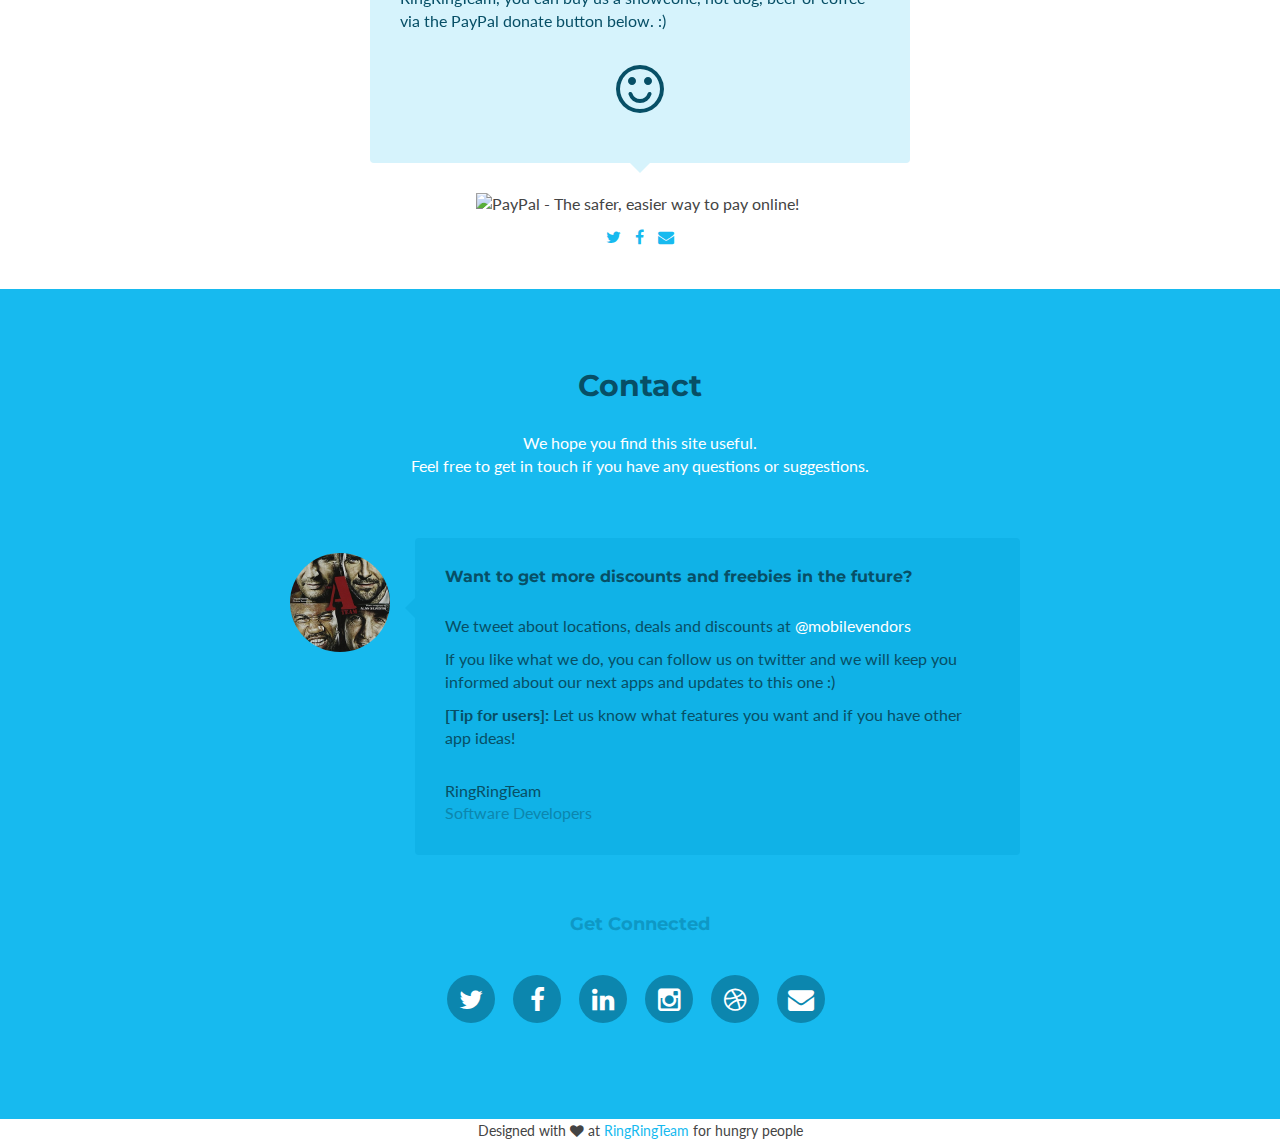
==== commit 73e8015f: "Changed order of Contact and Support Us in header to match the order in the webpage" ====
--- a/MV.WebApi/index.html
+++ b/MV.WebApi/index.html
@@ -69,8 +69,8 @@
                         <li class="nav-item"><a class="scrollto" href="#map">Map</a></li>
                         <li class="nav-item"><a href="#" ng-click="vm.toggleLoginForm()">Vendor Login</a></li>
                         <li class="nav-item"><a class="scrollto" href="#features">Feature Request</a></li>
+                        <li class="nav-item last"><a class="scrollto" href="#support">Support Us</a></li>
                         <li class="nav-item"><a class="scrollto" href="#contact">Contact</a></li>
-                        <li class="nav-item last"><a class="scrollto" href="#support">Support Us</a></li>
                     </ul>
                     <!--//nav-->
                 </div>
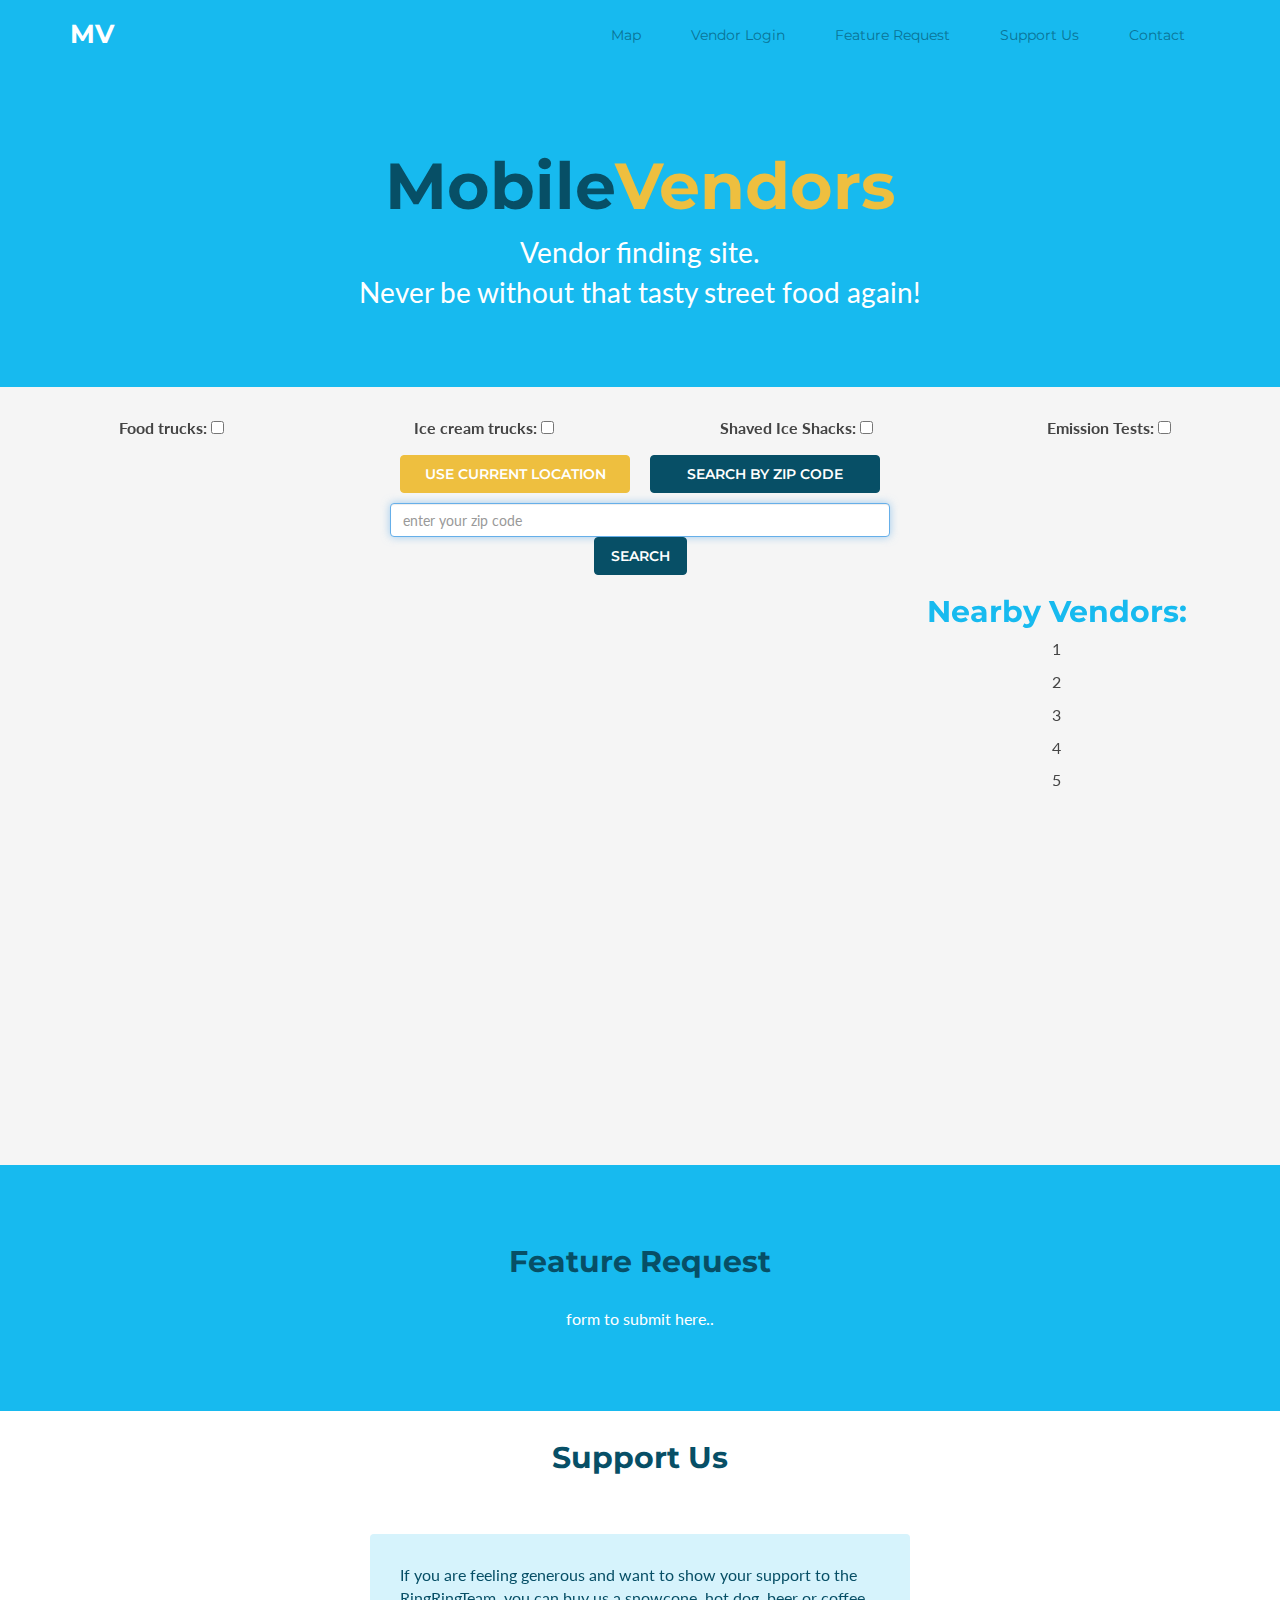
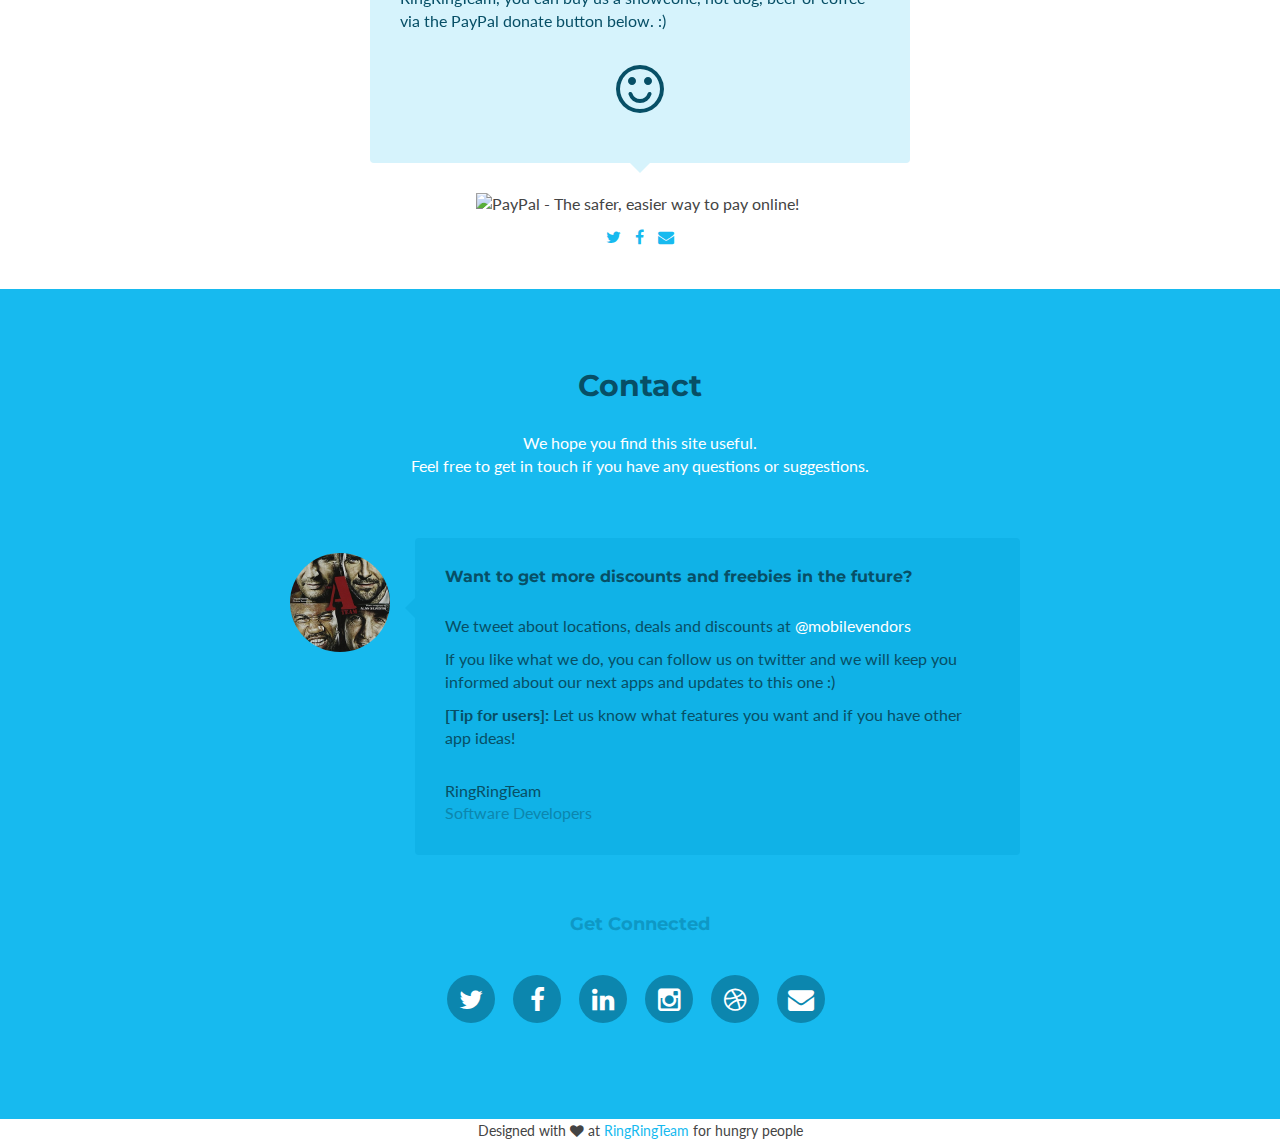
==== commit 706756bf: "Actually changed order of Support Us and Contact" ====
--- a/MV.WebApi/index.html
+++ b/MV.WebApi/index.html
@@ -69,8 +69,8 @@
                         <li class="nav-item"><a class="scrollto" href="#map">Map</a></li>
                         <li class="nav-item"><a href="#" ng-click="vm.toggleLoginForm()">Vendor Login</a></li>
                         <li class="nav-item"><a class="scrollto" href="#features">Feature Request</a></li>
-                        <li class="nav-item last"><a class="scrollto" href="#support">Support Us</a></li>
-                        <li class="nav-item"><a class="scrollto" href="#contact">Contact</a></li>
+                        <li class="nav-item"><a class="scrollto" href="#support">Support Us</a></li>
+                        <li class="nav-item last"><a class="scrollto" href="#contact">Contact</a></li>
                     </ul>
                     <!--//nav-->
                 </div>
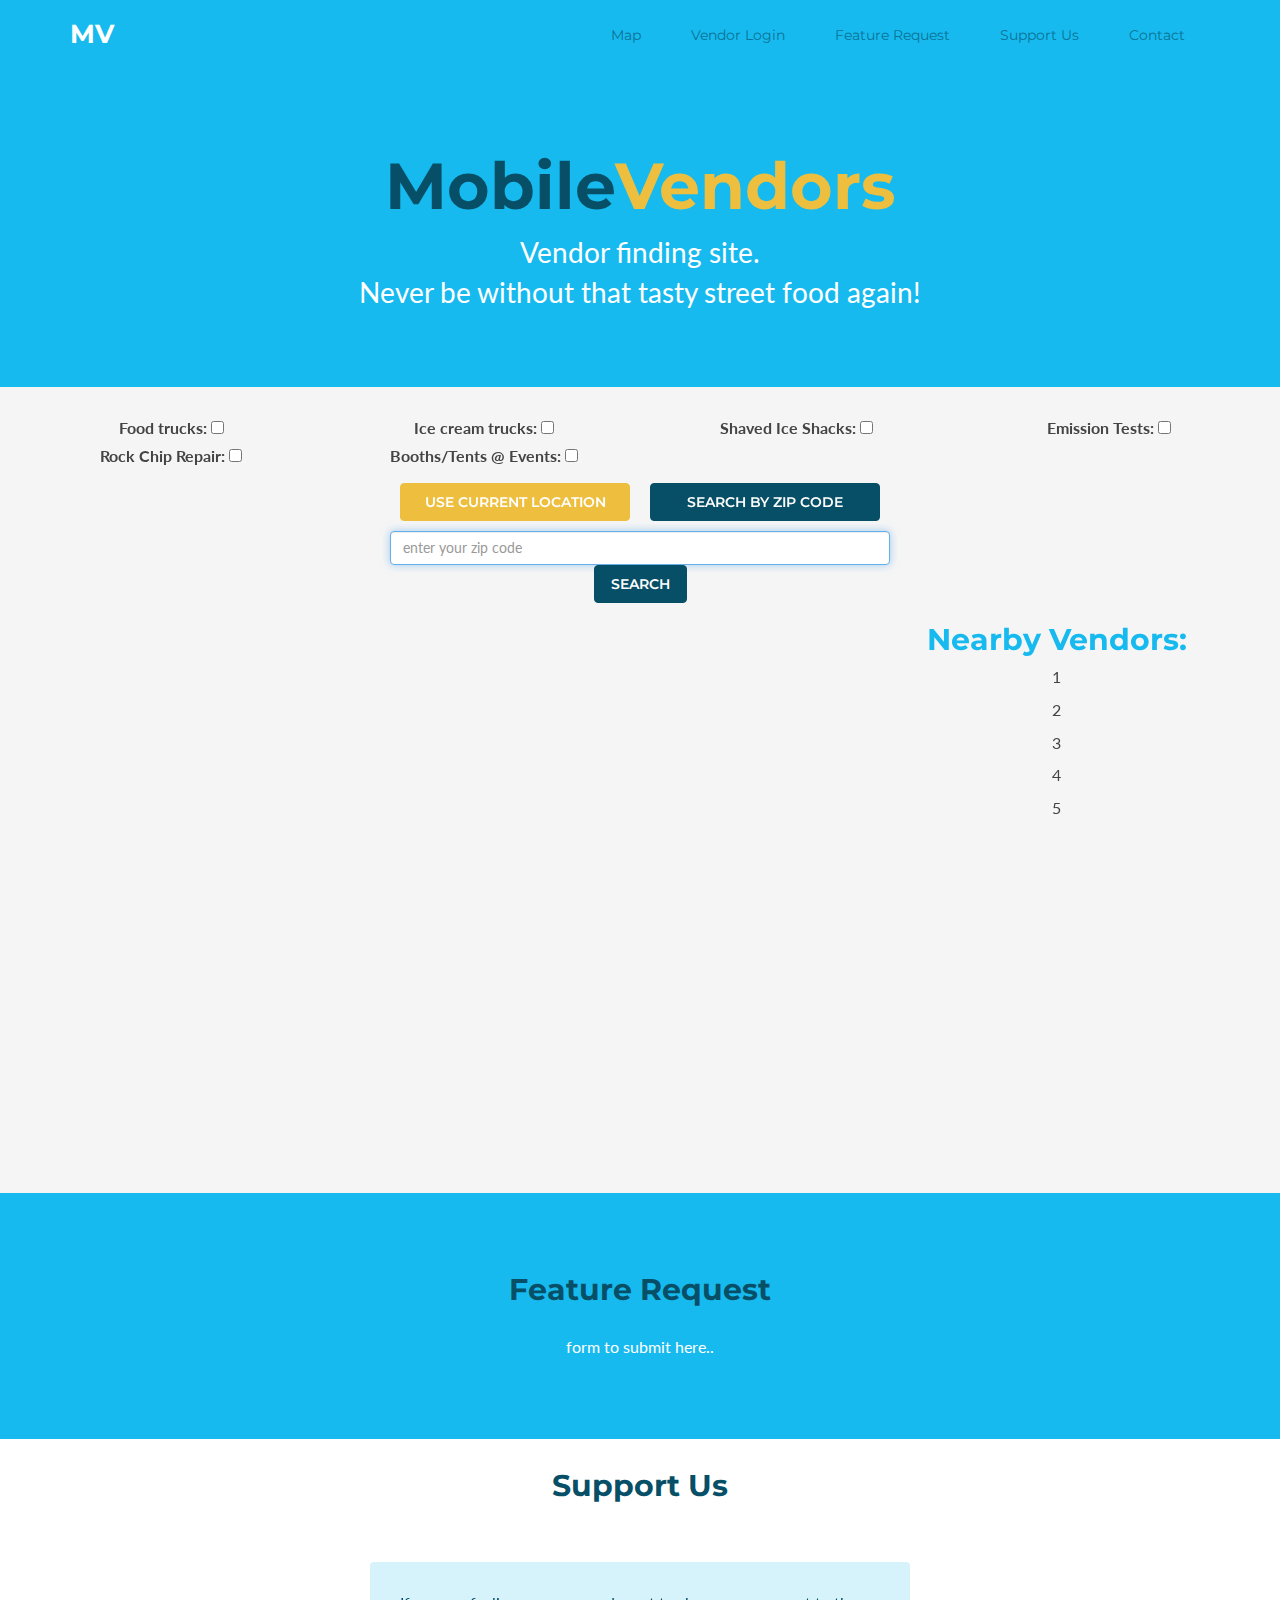
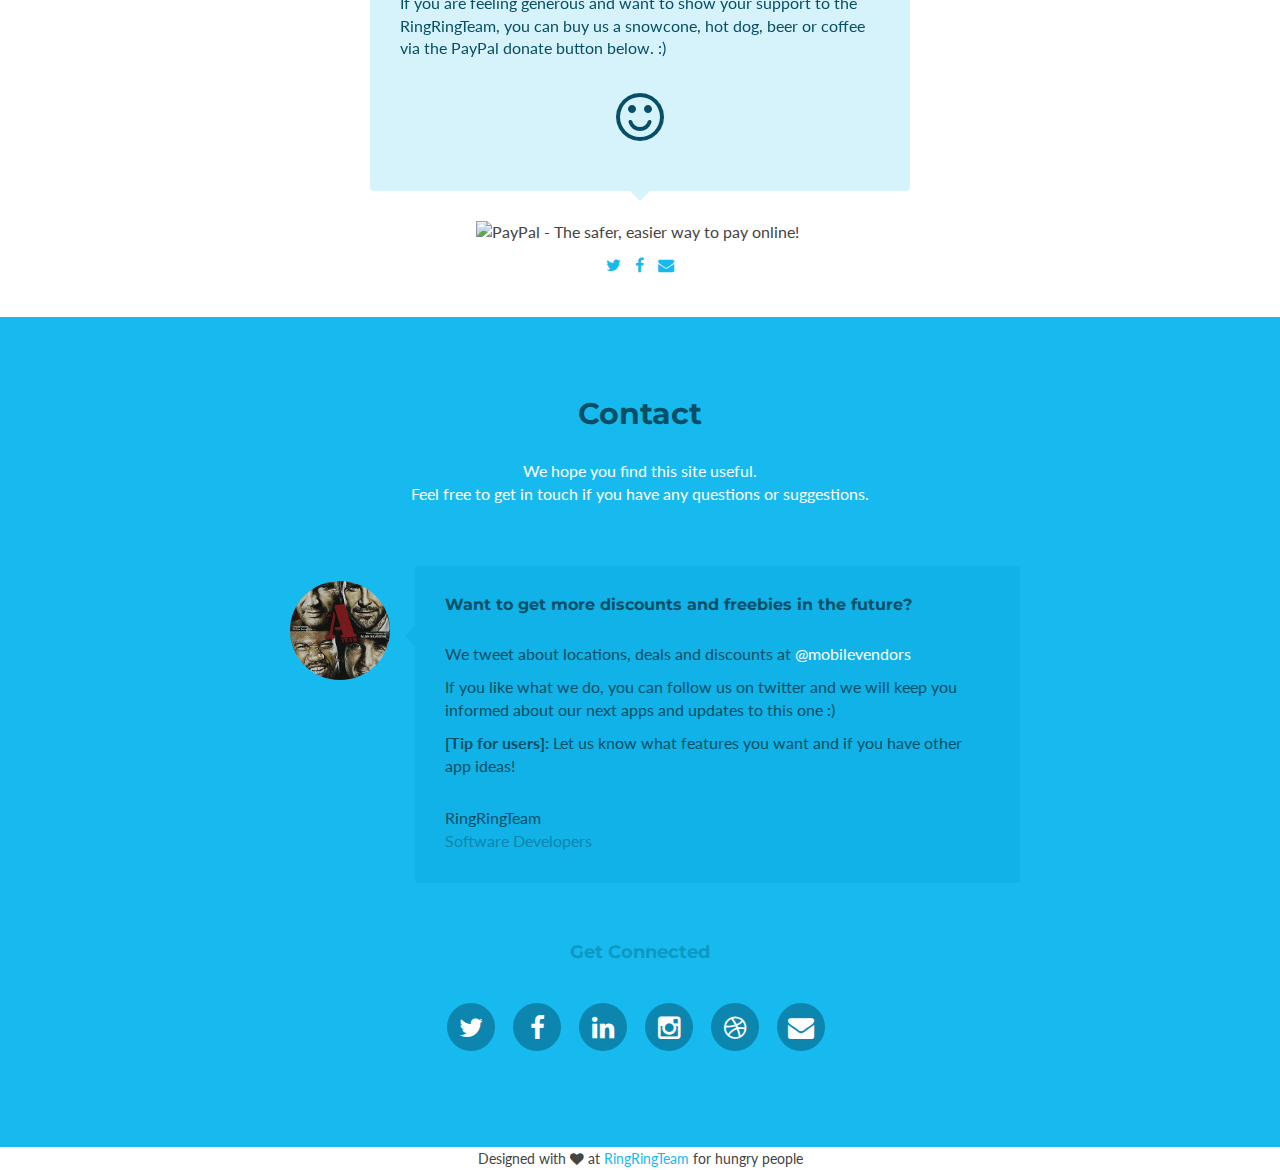
==== commit e8fede62: "Added Vendor Types" ====
--- a/MV.WebApi/index.html
+++ b/MV.WebApi/index.html
@@ -109,6 +109,14 @@
             <label class="col-md-3">
                 Emission Tests:
                 <input type="checkbox" ng-model="vm.emissions">
+            </label>
+            <label class="col-md-3">
+                Rock Chip Repair:
+                <input type="checkbox" ng-model="vm.rockChip">
+            </label>
+            <label class="col-md-3">
+                Booths/Tents @ Events:
+                <input type="checkbox" ng-model="vm.eventBooth">
             </label>
         </div>
         <div class="row inner-div">
@@ -229,6 +237,10 @@
             </div><!--//contact-inner-->
         </div><!--//container-->
     </section><!--//contact-->
+
+    <section>
+        <div ng-include="'/assets/js/views/signup.html'"></div>
+    </section>
     <!-- ******FOOTER****** -->
     <footer class="footer">
         <div class="container text-center">
@@ -248,6 +260,8 @@
     <script type="text/javascript" src="assets/js/search.js"></script>
 
     <script type="text/javascript" src="assets/js/app.js"></script>
+    <script src="/assets/js/controllers/SignUpController.js"></script>
+    <script src="/assets/js/services/signup.js"></script>
 
 </body>
 
